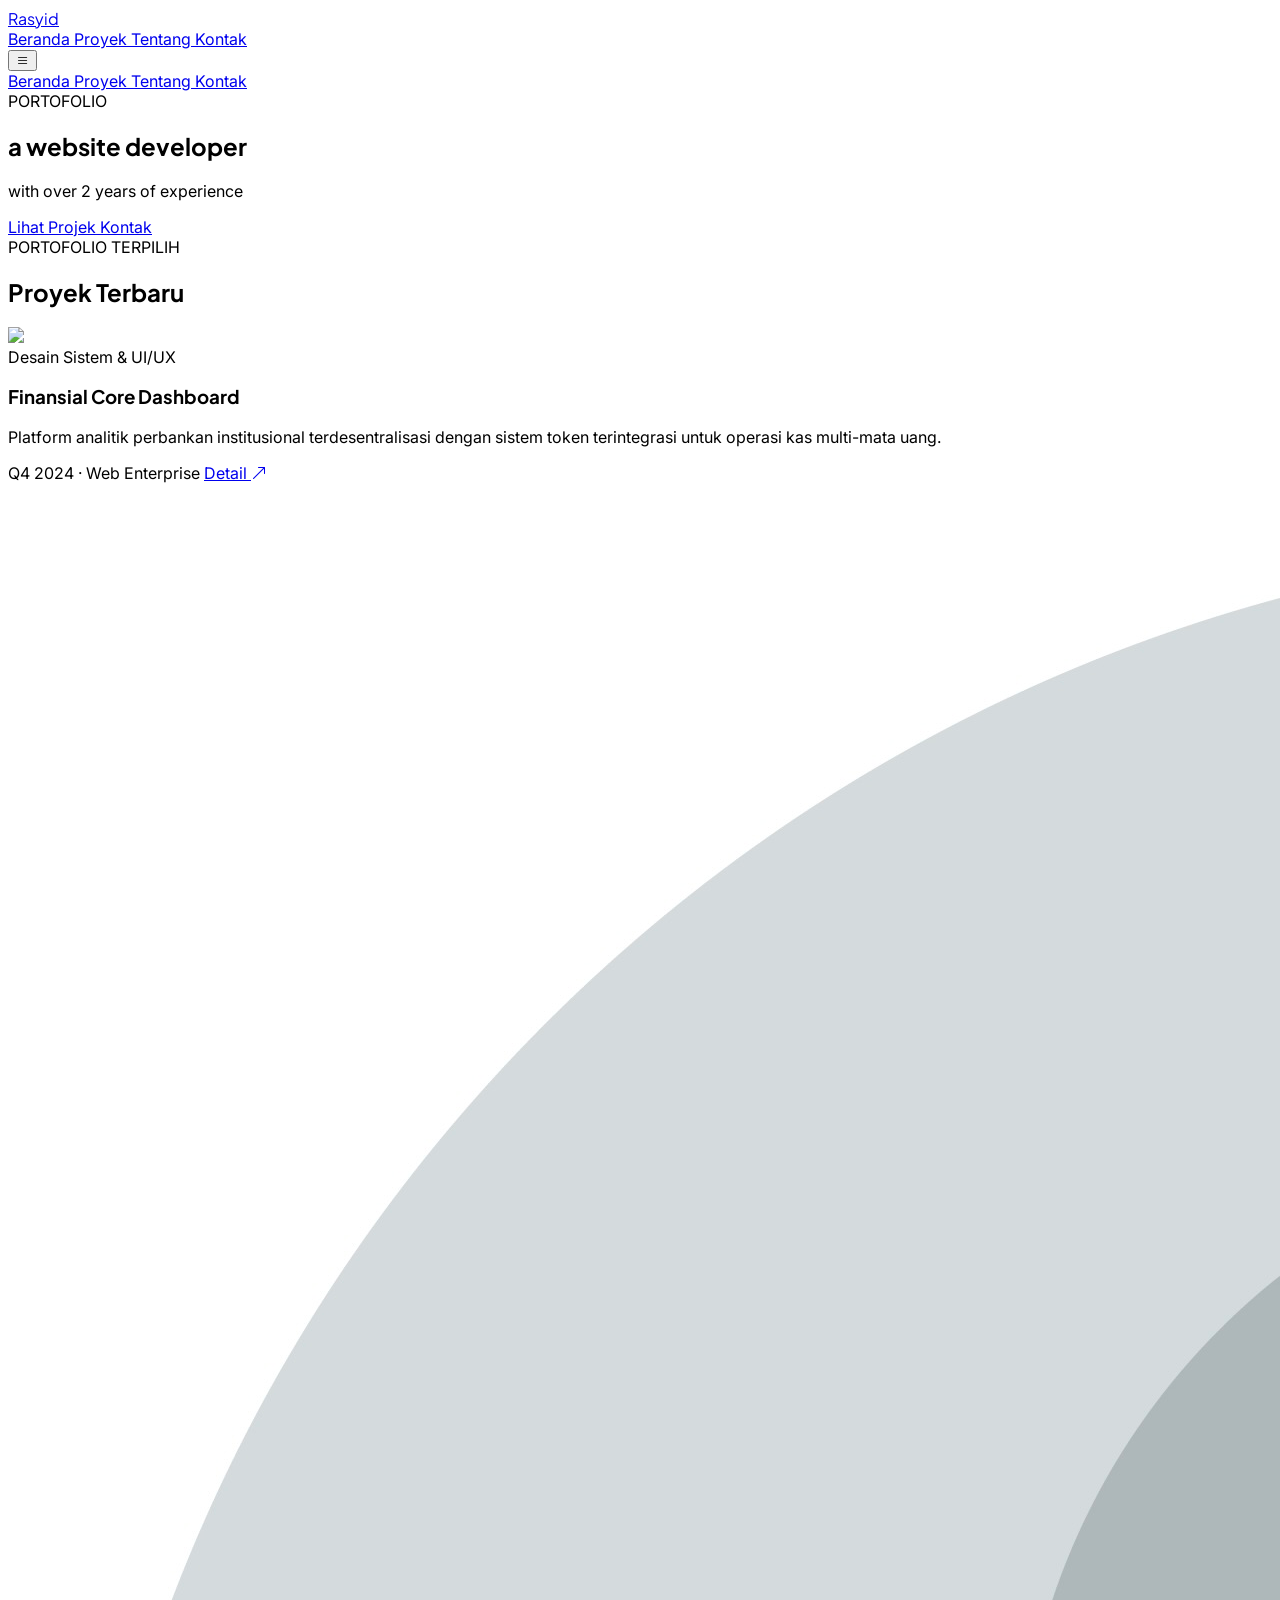
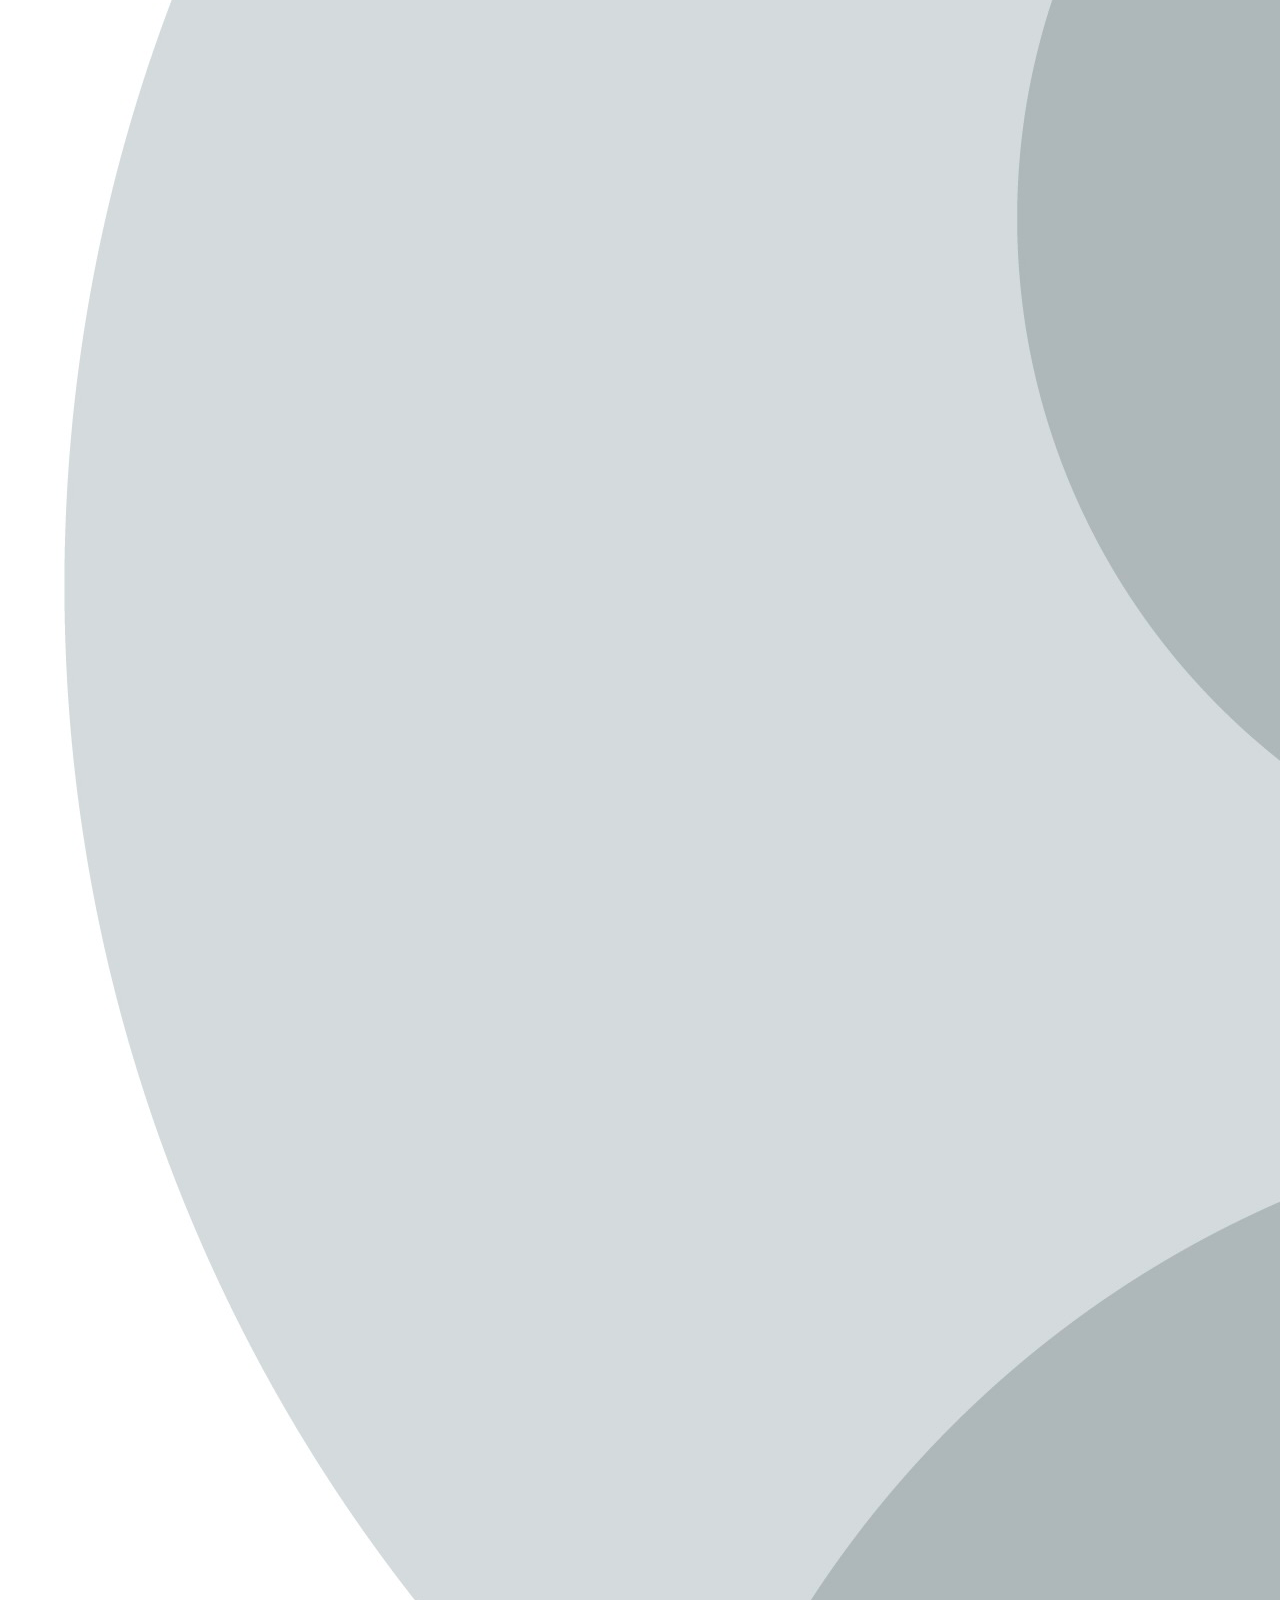
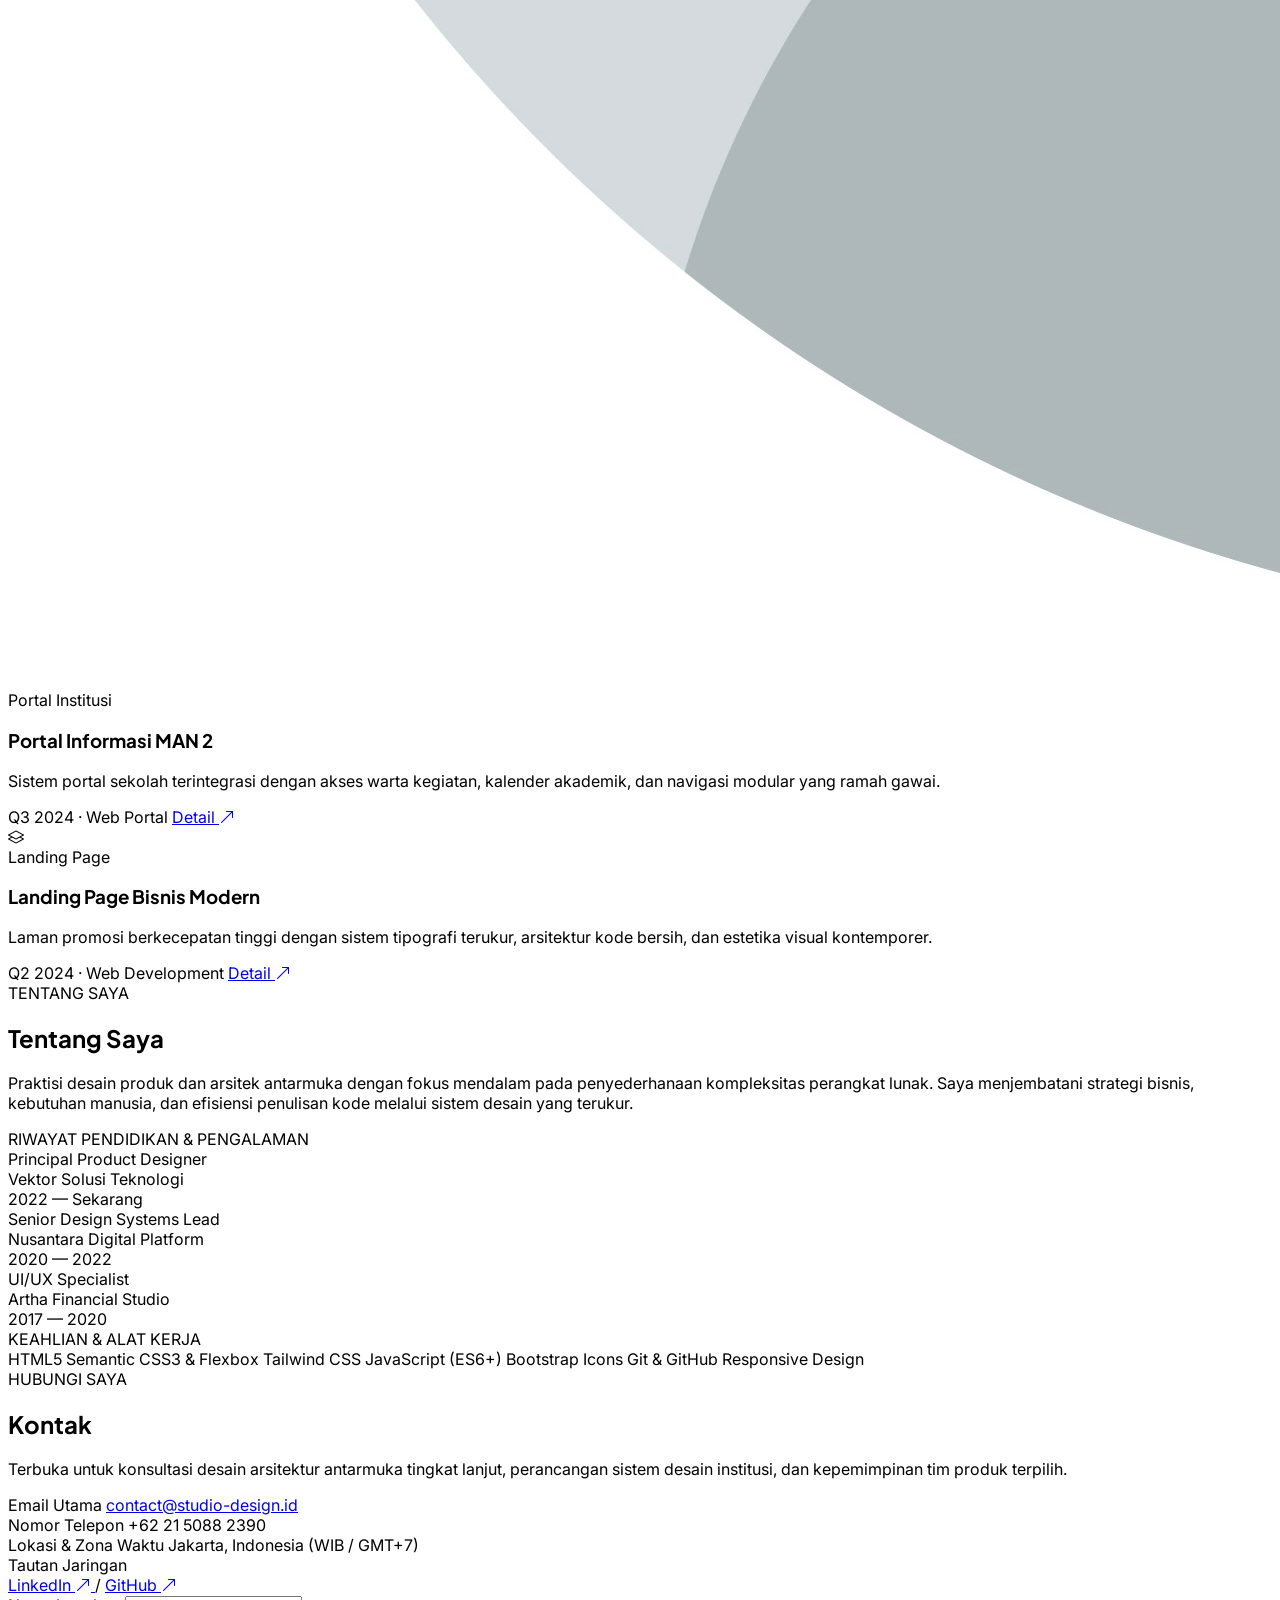
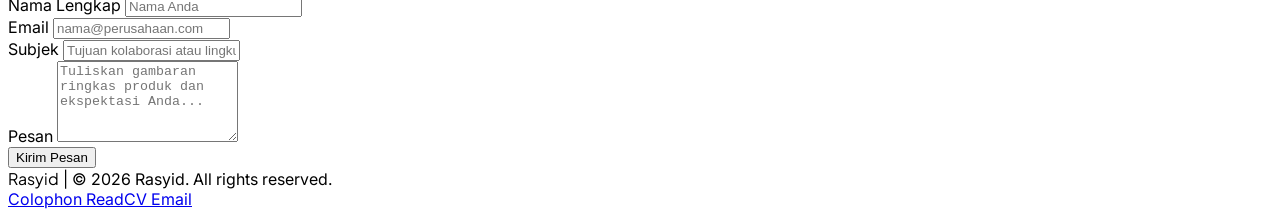
==== index.html @ 69204eb6 "first commit" ====
<!DOCTYPE html>
<html class="scroll-smooth" lang="id">
<head>
    <meta charset="utf-8">
    <meta content="width=device-width, initial-scale=1.0" name="viewport">
    <title>Rasyid — Portofolio Desain &amp; Rekayasa Antarmuka</title>
    <!-- Fonts -->
    <link href="https://fonts.googleapis.com" rel="preconnect">
    <link crossorigin="" href="https://fonts.gstatic.com" rel="preconnect">
    <link href="https://fonts.googleapis.com/css2?family=Inter:wght@400;500;600&family=Plus+Jakarta+Sans:wght@500;600;700&display=swap" rel="stylesheet">
    <!-- Bootstrap Icons -->
    <link rel="stylesheet" href="https://cdn.jsdelivr.net/npm/bootstrap-icons@1.11.3/font/bootstrap-icons.min.css">
    <!-- Standard Tailwind CSS -->
    <script src="https://cdn.tailwindcss.com"></script>
    <style>
        body {
            font-family: 'Inter', sans-serif;
        }
        h1, h2, h3, .font-heading {
            font-family: 'Plus Jakarta Sans', sans-serif;
        }
    </style>
</head>
<body class="bg-white text-slate-900 antialiased selection:bg-sky-100 selection:text-sky-900">

    <!-- Header / Navigation Bar -->
    <header class="bg-slate-50/90 backdrop-blur-md border-b border-slate-200 sticky top-0 z-50 transition-colors duration-150">
        <div class="flex justify-between items-center max-w-7xl mx-auto px-6 md:px-16 h-16 w-full">
            <a class="text-xl font-semibold text-slate-900 tracking-tight hover:text-sky-600 transition-colors duration-150 font-heading" href="#beranda">
                Rasyid
            </a>

            <!-- Desktop Nav Menu -->
            <nav class="hidden md:flex items-center gap-6 md:gap-8">
                <a class="text-sm text-sky-600 font-semibold transition-colors duration-150 hover:text-sky-600" href="#beranda">
                    Beranda
                </a>
                <a class="text-sm text-slate-600 transition-colors duration-150 hover:text-sky-600" href="#proyek">
                    Proyek
                </a>
                <a class="text-sm text-slate-600 transition-colors duration-150 hover:text-sky-600" href="#tentang">
                    Tentang
                </a>
                <a class="text-sm text-slate-600 transition-colors duration-150 hover:text-sky-600" href="#kontak">
                    Kontak
                </a>
            </nav>

            <!-- Mobile Hamburger Button (Responsive) -->
            <button id="mobileMenuBtn" aria-label="Buka Menu Navigasi" class="md:hidden flex items-center justify-center w-10 h-10 border border-slate-300 rounded text-slate-900 hover:text-sky-600 hover:border-sky-500 transition-colors">
                <i class="bi bi-list text-2xl" id="menuIcon"></i>
            </button>
        </div>

        <!-- Mobile Navigation Menu -->
        <div id="mobileMenu" class="hidden md:hidden border-t border-slate-200 bg-slate-50/95 backdrop-blur-md px-6 py-4 transition-all">
            <div class="flex flex-col gap-3">
                <a class="mobile-link text-sm text-sky-600 font-semibold py-1.5 transition-colors" href="#beranda">
                    Beranda
                </a>
                <a class="mobile-link text-sm text-slate-600 hover:text-sky-600 py-1.5 transition-colors" href="#proyek">
                    Proyek
                </a>
                <a class="mobile-link text-sm text-slate-600 hover:text-sky-600 py-1.5 transition-colors" href="#tentang">
                    Tentang
                </a>
                <a class="mobile-link text-sm text-slate-600 hover:text-sky-600 py-1.5 transition-colors" href="#kontak">
                    Kontak
                </a>
            </div>
        </div>
    </header>

    <main>
        <!-- Hero Section (Beranda) -->
        <section class="max-w-7xl mx-auto px-6 md:px-16 pt-16 md:pt-24 pb-16 border-b border-slate-200" id="beranda">
            <div class="max-w-4xl">
                <!-- Label di atas heading -->
                <div class="text-xs text-slate-500 tracking-wider font-semibold mb-2 uppercase">
                    PORTOFOLIO
                </div>
                <h1 class="text-4xl md:text-6xl font-heading font-semibold text-slate-900 mb-6 leading-tight">
                    a website developer
                </h1>
                <p class="text-lg text-slate-600 max-w-2xl mb-10 leading-relaxed">
                    with over 2 years of experience
                </p>
                <div class="flex flex-wrap items-center gap-4">
                    <a class="inline-flex items-center justify-center bg-slate-900 text-white rounded px-6 py-3 text-sm font-medium hover:bg-sky-500 hover:text-white transition-colors duration-150 ease-out" href="#proyek">
                        Lihat Projek
                    </a>
                    <a class="inline-flex items-center justify-center bg-transparent border border-slate-300 text-slate-900 rounded px-6 py-3 text-sm font-medium hover:bg-slate-100 hover:border-sky-500 hover:text-sky-600 transition-colors duration-150 ease-out" href="#kontak">
                        Kontak
                    </a>
                </div>
            </div>
        </section>

        <!-- Proyek Terpilih (Projects Section) -->
        <section class="max-w-7xl mx-auto px-6 md:px-16 py-16 md:py-24 border-b border-slate-200" id="proyek">
            <div class="flex flex-col md:flex-row md:items-end justify-between mb-16 gap-4">
                <div>
                    <!-- Label di atas heading -->
                    <div class="text-xs text-slate-500 tracking-wider font-semibold mb-1 uppercase">
                        PORTOFOLIO TERPILIH
                    </div>
                    <h2 class="text-2xl md:text-4xl font-heading font-semibold text-slate-900">
                        Proyek Terbaru
                    </h2>
                </div>
            </div>

            <!-- Proyek Layout: FLEXBOX ONLY -->
            <div class="flex flex-col md:flex-row flex-wrap gap-8">
                <!-- Project 1 -->
                <article class="w-full md:w-[calc(50%-1rem)] lg:w-[calc(33.333%-1.334rem)] bg-white border border-slate-200 rounded-lg p-6 flex flex-col justify-between hover:-translate-y-1 hover:border-sky-400 hover:shadow-[0_8px_30px_-10px_rgba(14,165,233,0.15)] transition-all duration-200">
                    <div>
                        <div class="aspect-[16/10] bg-slate-100 rounded overflow-hidden border border-slate-200 mb-4 relative">
                            <img class="w-full h-full object-cover" data-alt="A clean, highly architectural enterprise banking dashboard user interface shown on a high-resolution display. The design features precise geometric data tables, delicate cyan and sky blue micro-accent charts, and structured white card layers in an orderly light mode aesthetic with cool slate gray borders." src="https://lh3.googleusercontent.com/aida-public/[base64]">
                            <div class="absolute top-3 left-3">
                                <span class="inline-block bg-white/90 backdrop-blur-sm border border-sky-200 text-sky-700 text-xs font-semibold px-2.5 py-1 rounded">
                                    Desain Sistem &amp; UI/UX
                                </span>
                            </div>
                        </div>
                        <h3 class="text-xl font-heading font-semibold text-slate-900 mb-2">
                            Finansial Core Dashboard
                        </h3>
                        <p class="text-sm text-slate-600 mb-4 leading-relaxed">
                            Platform analitik perbankan institusional terdesentralisasi dengan sistem token terintegrasi untuk operasi kas multi-mata uang.
                        </p>
                    </div>
                    <div class="pt-4 border-t border-slate-200 flex items-center justify-between">
                        <span class="text-xs text-slate-500">Q4 2024 · Web Enterprise</span>
                        <a href="#kontak" class="inline-flex items-center gap-1 text-xs font-semibold text-sky-600 hover:text-slate-900 transition-colors">
                            <span>Detail</span>
                            <i class="bi bi-arrow-up-right text-xs"></i>
                        </a>
                    </div>
                </article>

                <!-- Project 2 -->
                <article class="w-full md:w-[calc(50%-1rem)] lg:w-[calc(33.333%-1.334rem)] bg-white border border-slate-200 rounded-lg p-6 flex flex-col justify-between hover:-translate-y-1 hover:border-sky-400 hover:shadow-[0_8px_30px_-10px_rgba(14,165,233,0.15)] transition-all duration-200">
                    <div>
                        <div class="aspect-[16/10] bg-slate-100 rounded overflow-hidden border border-slate-200 mb-4 relative">
                            <img class="w-full h-full object-cover" alt="Website Portal Informasi MAN 2" src="media/profile.jpeg" onerror="this.src='https://images.unsplash.com/photo-1522071820081-009f0129c71c?w=800&auto=format&fit=crop&q=80'">
                            <div class="absolute top-3 left-3">
                                <span class="inline-block bg-white/90 backdrop-blur-sm border border-sky-200 text-sky-700 text-xs font-semibold px-2.5 py-1 rounded">
                                    Portal Institusi
                                </span>
                            </div>
                        </div>
                        <h3 class="text-xl font-heading font-semibold text-slate-900 mb-2">
                            Portal Informasi MAN 2
                        </h3>
                        <p class="text-sm text-slate-600 mb-4 leading-relaxed">
                            Sistem portal sekolah terintegrasi dengan akses warta kegiatan, kalender akademik, dan navigasi modular yang ramah gawai.
                        </p>
                    </div>
                    <div class="pt-4 border-t border-slate-200 flex items-center justify-between">
                        <span class="text-xs text-slate-500">Q3 2024 · Web Portal</span>
                        <a href="#kontak" class="inline-flex items-center gap-1 text-xs font-semibold text-sky-600 hover:text-slate-900 transition-colors">
                            <span>Detail</span>
                            <i class="bi bi-arrow-up-right text-xs"></i>
                        </a>
                    </div>
                </article>

                <!-- Project 3 -->
                <article class="w-full md:w-[calc(50%-1rem)] lg:w-[calc(33.333%-1.334rem)] bg-white border border-slate-200 rounded-lg p-6 flex flex-col justify-between hover:-translate-y-1 hover:border-sky-400 hover:shadow-[0_8px_30px_-10px_rgba(14,165,233,0.15)] transition-all duration-200">
                    <div>
                        <div class="aspect-[16/10] bg-slate-100 rounded overflow-hidden border border-slate-200 mb-4 relative flex items-center justify-center">
                            <div class="w-full h-full bg-gradient-to-br from-sky-100 to-slate-100 flex items-center justify-center">
                                <i class="bi bi-layers text-4xl text-sky-600"></i>
                            </div>
                            <div class="absolute top-3 left-3">
                                <span class="inline-block bg-white/90 backdrop-blur-sm border border-sky-200 text-sky-700 text-xs font-semibold px-2.5 py-1 rounded">
                                    Landing Page
                                </span>
                            </div>
                        </div>
                        <h3 class="text-xl font-heading font-semibold text-slate-900 mb-2">
                            Landing Page Bisnis Modern
                        </h3>
                        <p class="text-sm text-slate-600 mb-4 leading-relaxed">
                            Laman promosi berkecepatan tinggi dengan sistem tipografi terukur, arsitektur kode bersih, dan estetika visual kontemporer.
                        </p>
                    </div>
                    <div class="pt-4 border-t border-slate-200 flex items-center justify-between">
                        <span class="text-xs text-slate-500">Q2 2024 · Web Development</span>
                        <a href="#kontak" class="inline-flex items-center gap-1 text-xs font-semibold text-sky-600 hover:text-slate-900 transition-colors">
                            <span>Detail</span>
                            <i class="bi bi-arrow-up-right text-xs"></i>
                        </a>
                    </div>
                </article>
            </div>
        </section>

        <!-- Tentang Saya (About Section) -->
        <section class="max-w-7xl mx-auto px-6 md:px-16 py-16 md:py-24 border-b border-slate-200" id="tentang">
            <!-- Tentang Layout: FLEXBOX ONLY -->
            <div class="flex flex-col lg:flex-row gap-16">
                <!-- Header & Profil -->
                <div class="w-full lg:w-5/12">
                    <!-- Label di atas heading -->
                    <div class="text-xs text-slate-500 tracking-wider font-semibold mb-1 uppercase">
                        TENTANG SAYA
                    </div>
                    <h2 class="text-2xl md:text-4xl font-heading font-semibold text-slate-900 mb-4">
                        Tentang Saya
                    </h2>
                    <p class="text-lg text-slate-600 mb-6 leading-relaxed">
                        Praktisi desain produk dan arsitek antarmuka dengan fokus mendalam pada penyederhanaan kompleksitas perangkat lunak. Saya menjembatani strategi bisnis, kebutuhan manusia, dan efisiensi penulisan kode melalui sistem desain yang terukur.
                    </p>
                </div>

                <!-- Pilar Filosofi & Rekam Jejak -->
                <div class="w-full lg:w-7/12 flex flex-col justify-between space-y-10">
                    <!-- Rekam Jejak Kerja -->
                    <div>
                        <div class="text-xs text-slate-500 tracking-wider font-semibold mb-4 uppercase">
                            RIWAYAT PENDIDIKAN &amp; PENGALAMAN
                        </div>
                        <div class="divide-y divide-slate-200 border-y border-slate-200">
                            <div class="py-4 flex flex-col sm:flex-row sm:items-center justify-between gap-1">
                                <div>
                                    <div class="text-base font-semibold text-slate-900">Principal Product Designer</div>
                                    <div class="text-sm text-slate-600">Vektor Solusi Teknologi</div>
                                </div>
                                <span class="text-xs text-slate-500">2022 — Sekarang</span>
                            </div>
                            <div class="py-4 flex flex-col sm:flex-row sm:items-center justify-between gap-1">
                                <div>
                                    <div class="text-base font-semibold text-slate-900">Senior Design Systems Lead</div>
                                    <div class="text-sm text-slate-600">Nusantara Digital Platform</div>
                                </div>
                                <span class="text-xs text-slate-500">2020 — 2022</span>
                            </div>
                            <div class="py-4 flex flex-col sm:flex-row sm:items-center justify-between gap-1">
                                <div>
                                    <div class="text-base font-semibold text-slate-900">UI/UX Specialist</div>
                                    <div class="text-sm text-slate-600">Artha Financial Studio</div>
                                </div>
                                <span class="text-xs text-slate-500">2017 — 2020</span>
                            </div>
                        </div>
                    </div>

                    <!-- Keahlian & Alat Kerja -->
                    <div>
                        <div class="text-xs text-slate-500 tracking-wider font-semibold mb-4 uppercase">
                            KEAHLIAN &amp; ALAT KERJA
                        </div>
                        <div class="flex flex-wrap gap-2">
                            <span class="inline-block bg-slate-100 border border-slate-200 text-slate-700 text-xs font-semibold px-3 py-1.5 rounded">
                                HTML5 Semantic
                            </span>
                            <span class="inline-block bg-slate-100 border border-slate-200 text-slate-700 text-xs font-semibold px-3 py-1.5 rounded">
                                CSS3 &amp; Flexbox
                            </span>
                            <span class="inline-block bg-slate-100 border border-slate-200 text-slate-700 text-xs font-semibold px-3 py-1.5 rounded">
                                Tailwind CSS
                            </span>
                            <span class="inline-block bg-slate-100 border border-slate-200 text-slate-700 text-xs font-semibold px-3 py-1.5 rounded">
                                JavaScript (ES6+)
                            </span>
                            <span class="inline-block bg-slate-100 border border-slate-200 text-slate-700 text-xs font-semibold px-3 py-1.5 rounded">
                                Bootstrap Icons
                            </span>
                            <span class="inline-block bg-slate-100 border border-slate-200 text-slate-700 text-xs font-semibold px-3 py-1.5 rounded">
                                Git &amp; GitHub
                            </span>
                            <span class="inline-block bg-slate-100 border border-slate-200 text-slate-700 text-xs font-semibold px-3 py-1.5 rounded">
                                Responsive Design
                            </span>
                        </div>
                    </div>
                </div>
            </div>
        </section>

        <!-- Kontak (Contact Section) -->
        <section class="max-w-7xl mx-auto px-6 md:px-16 py-16 md:py-24" id="kontak">
            <div class="mb-16">
                <!-- Label di atas heading -->
                <div class="text-xs text-slate-500 tracking-wider font-semibold mb-1 uppercase">
                    HUBUNGI SAYA
                </div>
                <h2 class="text-2xl md:text-4xl font-heading font-semibold text-slate-900">
                    Kontak
                </h2>
            </div>

            <!-- Kontak Layout: FLEXBOX ONLY -->
            <div class="flex flex-col lg:flex-row gap-16">
                <!-- Direct Contact Details -->
                <div class="w-full lg:w-5/12 space-y-10">
                    <p class="text-lg text-slate-600 leading-relaxed">
                        Terbuka untuk konsultasi desain arsitektur antarmuka tingkat lanjut, perancangan sistem desain institusi, dan kepemimpinan tim produk terpilih.
                    </p>
                    <div class="space-y-4">
                        <div class="border-b border-slate-200 pb-4">
                            <span class="text-xs text-slate-500 block mb-1">Email Utama</span>
                            <a class="text-xl font-medium text-slate-900 hover:text-sky-600 transition-colors duration-150" href="mailto:contact@studio-design.id">
                                contact@studio-design.id
                            </a>
                        </div>
                        <div class="border-b border-slate-200 pb-4">
                            <span class="text-xs text-slate-500 block mb-1">Nomor Telepon</span>
                            <span class="text-lg text-slate-900 font-medium">
                                +62 21 5088 2390
                            </span>
                        </div>
                        <div class="border-b border-slate-200 pb-4">
                            <span class="text-xs text-slate-500 block mb-1">Lokasi &amp; Zona Waktu</span>
                            <span class="text-base text-slate-900">
                                Jakarta, Indonesia (WIB / GMT+7)
                            </span>
                        </div>
                    </div>
                    <div>
                        <span class="text-xs text-slate-500 block mb-3 font-semibold uppercase">Tautan Jaringan</span>
                        <div class="flex items-center gap-4">
                            <a class="text-sm text-sky-600 hover:text-slate-900 transition-colors duration-150 inline-flex items-center gap-1" href="https://linkedin.com" rel="noopener noreferrer" target="_blank">
                                <span>LinkedIn</span>
                                <i class="bi bi-arrow-up-right text-xs"></i>
                            </a>
                            <span class="text-slate-300">/</span>
                            <a class="text-sm text-sky-600 hover:text-slate-900 transition-colors duration-150 inline-flex items-center gap-1" href="https://github.com" rel="noopener noreferrer" target="_blank">
                                <span>GitHub</span>
                                <i class="bi bi-arrow-up-right text-xs"></i>
                            </a>
                        </div>
                    </div>
                </div>

                <!-- Contact Form (Flexbox only) -->
                <div class="w-full lg:w-7/12">
                    <form class="p-6 md:p-10 border border-slate-200 rounded-lg bg-white space-y-4" onsubmit="event.preventDefault();">
                        <div class="flex flex-col sm:flex-row gap-4">
                            <div class="w-full sm:w-1/2">
                                <label class="block text-xs font-medium text-slate-900 mb-2" for="name">Nama Lengkap</label>
                                <input class="w-full bg-white border border-slate-300 rounded px-4 py-3 text-base text-slate-900 placeholder:text-slate-400 focus:border-sky-500 focus:ring-2 focus:ring-sky-200 outline-none transition-colors duration-150" id="name" placeholder="Nama Anda" required="" type="text">
                            </div>
                            <div class="w-full sm:w-1/2">
                                <label class="block text-xs font-medium text-slate-900 mb-2" for="email">Email</label>
                                <input class="w-full bg-white border border-slate-300 rounded px-4 py-3 text-base text-slate-900 placeholder:text-slate-400 focus:border-sky-500 focus:ring-2 focus:ring-sky-200 outline-none transition-colors duration-150" id="email" placeholder="nama@perusahaan.com" required="" type="email">
                            </div>
                        </div>
                        <div>
                            <label class="block text-xs font-medium text-slate-900 mb-2" for="subject">Subjek</label>
                            <input class="w-full bg-white border border-slate-300 rounded px-4 py-3 text-base text-slate-900 placeholder:text-slate-400 focus:border-sky-500 focus:ring-2 focus:ring-sky-200 outline-none transition-colors duration-150" id="subject" placeholder="Tujuan kolaborasi atau lingkup proyek" required="" type="text">
                        </div>
                        <div>
                            <label class="block text-xs font-medium text-slate-900 mb-2" for="message">Pesan</label>
                            <textarea class="w-full bg-white border border-slate-300 rounded px-4 py-3 text-base text-slate-900 placeholder:text-slate-400 focus:border-sky-500 focus:ring-2 focus:ring-sky-200 outline-none transition-colors duration-150 resize-y" id="message" placeholder="Tuliskan gambaran ringkas produk dan ekspektasi Anda..." required="" rows="5"></textarea>
                        </div>
                        <div class="pt-2">
                            <button class="w-full sm:w-auto inline-flex items-center justify-center bg-sky-500 text-white font-semibold rounded px-8 py-3 text-sm hover:bg-slate-900 hover:text-white transition-colors duration-150 ease-out cursor-pointer" type="submit">
                                Kirim Pesan
                            </button>
                        </div>
                    </form>
                </div>
            </div>
        </section>
    </main>

    <!-- Web Footer Component -->
    <footer class="bg-slate-50 border-t border-slate-200">
        <div class="flex flex-col md:flex-row justify-between items-center max-w-7xl mx-auto px-6 md:px-16 py-8 w-full gap-4">
            <div class="flex items-center gap-4">
                <span class="text-xl font-semibold text-slate-900 font-heading">Rasyid</span>
                <span class="text-slate-300 hidden sm:inline">|</span>
                <span class="text-sm text-slate-600">&copy; 2026 Rasyid. All rights reserved.</span>
            </div>
            <div class="flex items-center gap-6">
                <a class="text-xs text-slate-600 hover:text-sky-600 transition-colors duration-150" href="#beranda">
                    Colophon
                </a>
                <a class="text-xs text-slate-600 hover:text-sky-600 transition-colors duration-150" href="#proyek">
                    ReadCV
                </a>
                <a class="text-xs text-slate-600 hover:text-sky-600 transition-colors duration-150" href="mailto:contact@studio-design.id">
                    Email
                </a>
            </div>
        </div>
    </footer>

    <!-- JavaScript for Mobile Menu Toggle -->
    <script>
        const mobileMenuBtn = document.getElementById('mobileMenuBtn');
        const mobileMenu = document.getElementById('mobileMenu');
        const menuIcon = document.getElementById('menuIcon');
        const mobileLinks = document.querySelectorAll('.mobile-link');

        if (mobileMenuBtn && mobileMenu && menuIcon) {
            mobileMenuBtn.addEventListener('click', () => {
                const isHidden = mobileMenu.classList.contains('hidden');
                if (isHidden) {
                    mobileMenu.classList.remove('hidden');
                    menuIcon.classList.remove('bi-list');
                    menuIcon.classList.add('bi-x-lg');
                } else {
                    mobileMenu.classList.add('hidden');
                    menuIcon.classList.remove('bi-x-lg');
                    menuIcon.classList.add('bi-list');
                }
            });

            mobileLinks.forEach(link => {
                link.addEventListener('click', () => {
                    mobileMenu.classList.add('hidden');
                    menuIcon.classList.remove('bi-x-lg');
                    menuIcon.classList.add('bi-list');
                });
            });
        }
    </script>
</body>
</html>
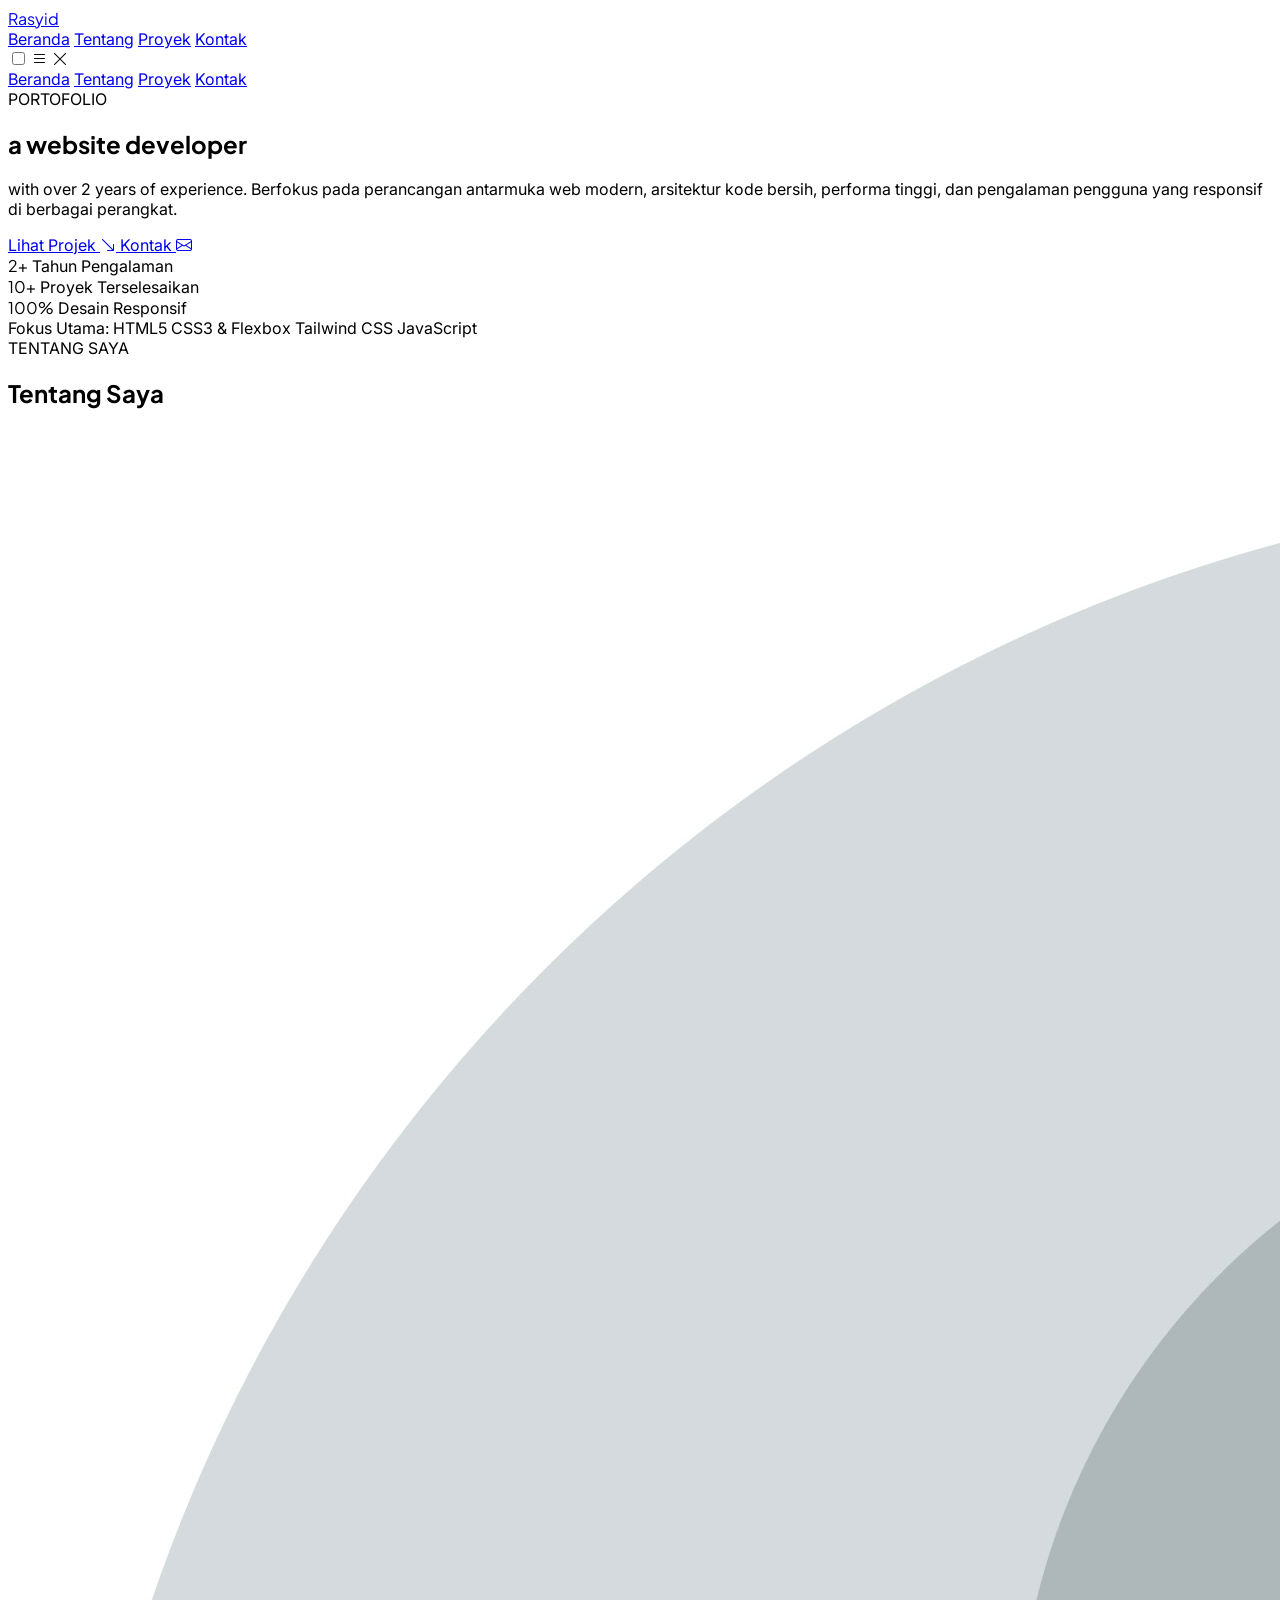
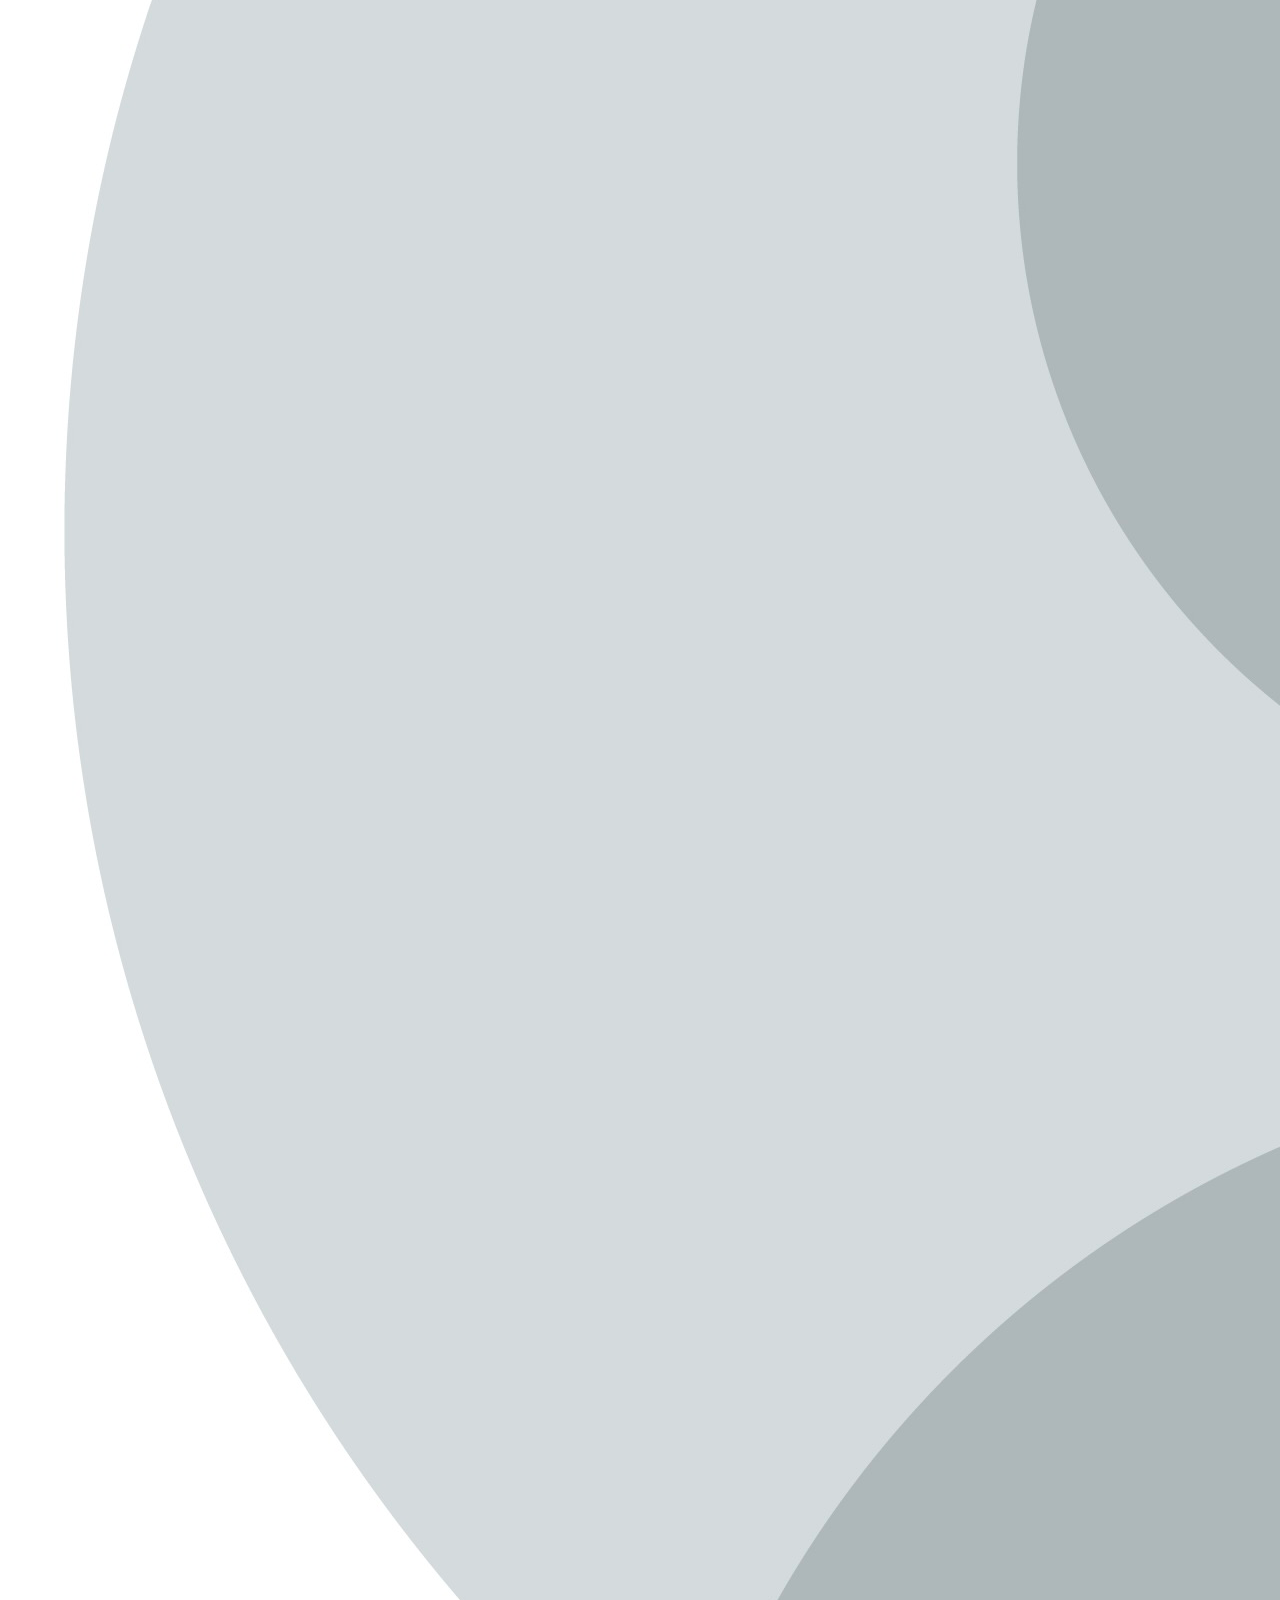
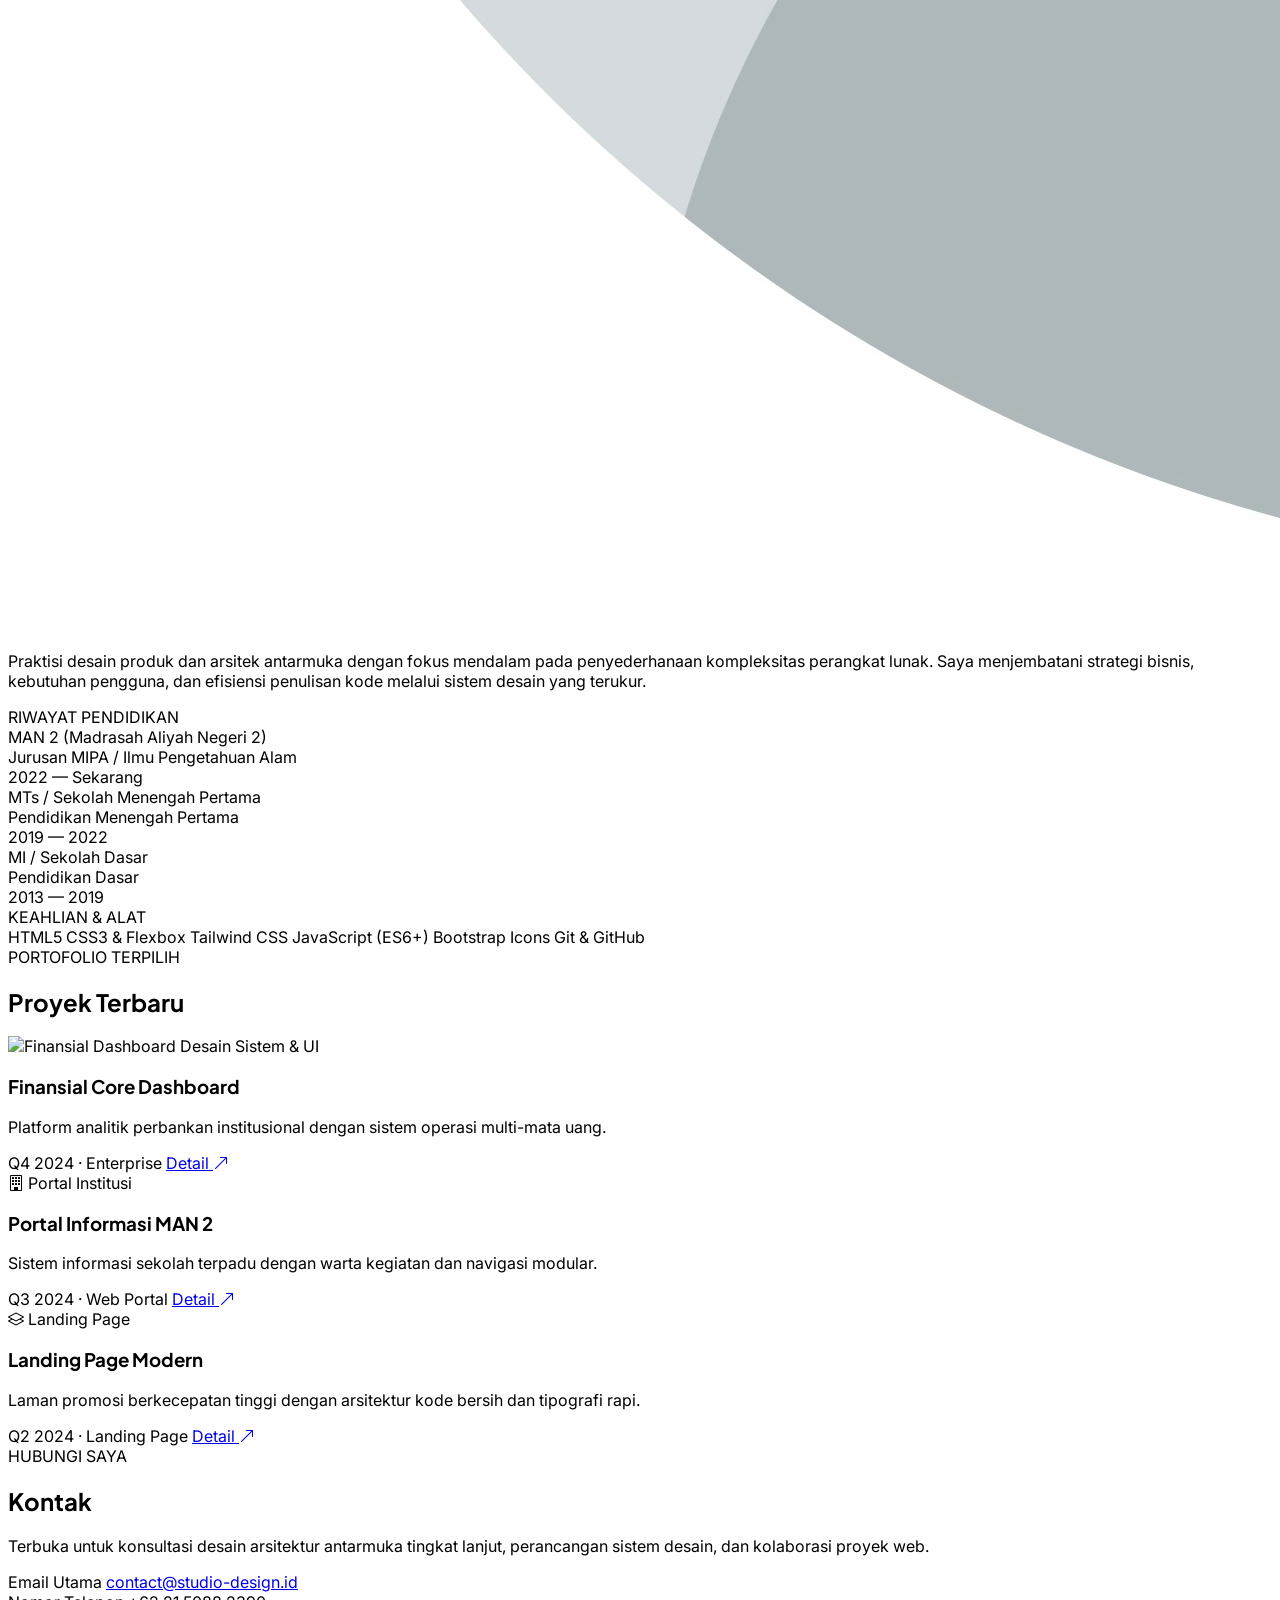
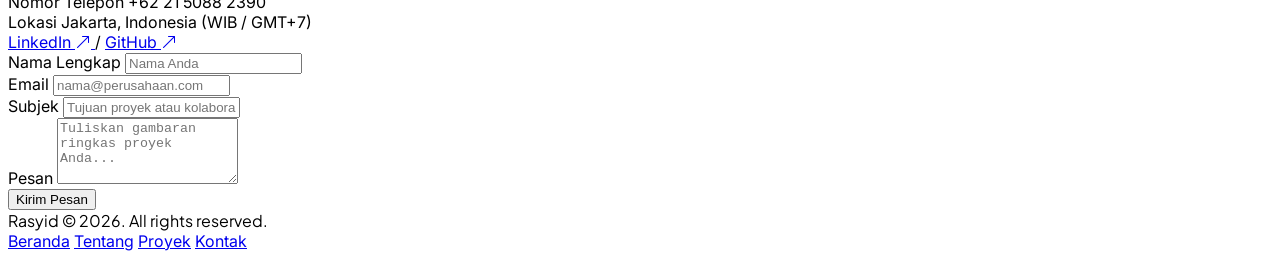
==== commit ce986b1d: "update" ====
--- a/index.html
+++ b/index.html
@@ -3,361 +3,328 @@
 <head>
     <meta charset="utf-8">
     <meta content="width=device-width, initial-scale=1.0" name="viewport">
-    <title>Rasyid — Portofolio Desain &amp; Rekayasa Antarmuka</title>
-    <!-- Fonts -->
-    <link href="https://fonts.googleapis.com" rel="preconnect">
-    <link crossorigin="" href="https://fonts.gstatic.com" rel="preconnect">
+    <title>Rasyid — Portofolio</title>
+
+    <!-- google font -->
+    <link rel="preconnect" href="https://fonts.googleapis.com">
+    <link rel="preconnect" href="https://fonts.gstatic.com" crossorigin>
     <link href="https://fonts.googleapis.com/css2?family=Inter:wght@400;500;600&family=Plus+Jakarta+Sans:wght@500;600;700&display=swap" rel="stylesheet">
-    <!-- Bootstrap Icons -->
+
+    <!-- cdn boostrap icon-->
     <link rel="stylesheet" href="https://cdn.jsdelivr.net/npm/bootstrap-icons@1.11.3/font/bootstrap-icons.min.css">
-    <!-- Standard Tailwind CSS -->
-    <script src="https://cdn.tailwindcss.com"></script>
-    <style>
-        body {
-            font-family: 'Inter', sans-serif;
-        }
-        h1, h2, h3, .font-heading {
-            font-family: 'Plus Jakarta Sans', sans-serif;
-        }
-    </style>
+
+    <!-- cdn tailwind css -->
+    <script src="https://cdn.jsdelivr.net/npm/@tailwindcss/browser@4"></script>
+
+    <!-- style css -->
+    <link rel="stylesheet" href="style/style.css">
 </head>
 <body class="bg-white text-slate-900 antialiased selection:bg-sky-100 selection:text-sky-900">
 
-    <!-- Header / Navigation Bar -->
-    <header class="bg-slate-50/90 backdrop-blur-md border-b border-slate-200 sticky top-0 z-50 transition-colors duration-150">
-        <div class="flex justify-between items-center max-w-7xl mx-auto px-6 md:px-16 h-16 w-full">
-            <a class="text-xl font-semibold text-slate-900 tracking-tight hover:text-sky-600 transition-colors duration-150 font-heading" href="#beranda">
-                Rasyid
-            </a>
-
-            <!-- Desktop Nav Menu -->
-            <nav class="hidden md:flex items-center gap-6 md:gap-8">
-                <a class="text-sm text-sky-600 font-semibold transition-colors duration-150 hover:text-sky-600" href="#beranda">
-                    Beranda
-                </a>
-                <a class="text-sm text-slate-600 transition-colors duration-150 hover:text-sky-600" href="#proyek">
-                    Proyek
-                </a>
-                <a class="text-sm text-slate-600 transition-colors duration-150 hover:text-sky-600" href="#tentang">
-                    Tentang
-                </a>
-                <a class="text-sm text-slate-600 transition-colors duration-150 hover:text-sky-600" href="#kontak">
-                    Kontak
-                </a>
+    <!-- Navbar -->
+    <header class="bg-slate-50/90 backdrop-blur-md border-b border-slate-200 sticky top-0 z-50">
+        <div class="flex justify-between items-center max-w-6xl mx-auto px-6 h-16 relative">
+            <a href="#beranda" class="text-xl font-semibold text-slate-900 font-heading">Rasyid</a>
+
+            <!-- Desktop Menu -->
+            <nav class="hidden md:flex items-center gap-8 text-sm">
+                <a href="#beranda" class="text-slate-600 hover:text-sky-600">Beranda</a>
+                <a href="#tentang" class="text-slate-600 hover:text-sky-600">Tentang</a>
+                <a href="#proyek" class="text-slate-600 hover:text-sky-600">Proyek</a>
+                <a href="#kontak" class="text-slate-600 hover:text-sky-600">Kontak</a>
             </nav>
 
-            <!-- Mobile Hamburger Button (Responsive) -->
-            <button id="mobileMenuBtn" aria-label="Buka Menu Navigasi" class="md:hidden flex items-center justify-center w-10 h-10 border border-slate-300 rounded text-slate-900 hover:text-sky-600 hover:border-sky-500 transition-colors">
-                <i class="bi bi-list text-2xl" id="menuIcon"></i>
-            </button>
-        </div>
-
-        <!-- Mobile Navigation Menu -->
-        <div id="mobileMenu" class="hidden md:hidden border-t border-slate-200 bg-slate-50/95 backdrop-blur-md px-6 py-4 transition-all">
-            <div class="flex flex-col gap-3">
-                <a class="mobile-link text-sm text-sky-600 font-semibold py-1.5 transition-colors" href="#beranda">
-                    Beranda
-                </a>
-                <a class="mobile-link text-sm text-slate-600 hover:text-sky-600 py-1.5 transition-colors" href="#proyek">
-                    Proyek
-                </a>
-                <a class="mobile-link text-sm text-slate-600 hover:text-sky-600 py-1.5 transition-colors" href="#tentang">
-                    Tentang
-                </a>
-                <a class="mobile-link text-sm text-slate-600 hover:text-sky-600 py-1.5 transition-colors" href="#kontak">
-                    Kontak
-                </a>
-            </div>
+            <!-- Checkbox Toggle Mobile Menu (Tanpa Loncat Scroll) -->
+            <input type="checkbox" id="nav-toggle" class="peer hidden">
+            <label for="nav-toggle" aria-label="Menu Navigasi" class="md:hidden flex items-center justify-center w-10 h-10 text-slate-800 hover:text-sky-600 cursor-pointer select-none">
+                <i class="bi bi-list text-2xl icon-open"></i>
+                <i class="bi bi-x-lg text-2xl icon-close hidden"></i>
+            </label>
+
+            <!-- Mobile Menu Dropdown -->
+            <nav id="mobile-menu" class="hidden md:hidden absolute top-full left-0 w-full flex-col gap-3 bg-slate-50 border-b border-slate-200 px-6 py-4 shadow-sm text-sm">
+                <a href="#beranda" class="text-slate-600 hover:text-sky-600 py-1" onclick="document.getElementById('nav-toggle').checked = false">Beranda</a>
+                <a href="#tentang" class="text-slate-600 hover:text-sky-600 py-1" onclick="document.getElementById('nav-toggle').checked = false">Tentang</a>
+                <a href="#proyek" class="text-slate-600 hover:text-sky-600 py-1" onclick="document.getElementById('nav-toggle').checked = false">Proyek</a>
+                <a href="#kontak" class="text-slate-600 hover:text-sky-600 py-1" onclick="document.getElementById('nav-toggle').checked = false">Kontak</a>
+            </nav>
         </div>
     </header>
 
     <main>
-        <!-- Hero Section (Beranda) -->
-        <section class="max-w-7xl mx-auto px-6 md:px-16 pt-16 md:pt-24 pb-16 border-b border-slate-200" id="beranda">
-            <div class="max-w-4xl">
+        <!-- Hero Section -->
+        <section id="beranda" class="min-h-screen flex flex-col justify-center max-w-6xl mx-auto px-6 py-20 border-b border-slate-200">
+            <div class="max-w-3xl">
                 <!-- Label di atas heading -->
-                <div class="text-xs text-slate-500 tracking-wider font-semibold mb-2 uppercase">
+                <div class="text-xs text-slate-500 font-semibold tracking-wider uppercase mb-2">
                     PORTOFOLIO
                 </div>
+
+                <!-- Main Heading -->
                 <h1 class="text-4xl md:text-6xl font-heading font-semibold text-slate-900 mb-6 leading-tight">
                     a website developer
                 </h1>
-                <p class="text-lg text-slate-600 max-w-2xl mb-10 leading-relaxed">
-                    with over 2 years of experience
+
+                <!-- Deskripsi Lengkap -->
+                <p class="text-lg text-slate-600 max-w-2xl mb-8 leading-relaxed">
+                    with over 2 years of experience. Berfokus pada perancangan antarmuka web modern, arsitektur kode bersih, performa tinggi, dan pengalaman pengguna yang responsif di berbagai perangkat.
                 </p>
-                <div class="flex flex-wrap items-center gap-4">
-                    <a class="inline-flex items-center justify-center bg-slate-900 text-white rounded px-6 py-3 text-sm font-medium hover:bg-sky-500 hover:text-white transition-colors duration-150 ease-out" href="#proyek">
-                        Lihat Projek
+
+                <!-- Tombol CTA -->
+                <div class="flex flex-wrap items-center gap-4 mb-10">
+                    <a href="#proyek" class="inline-flex items-center justify-center gap-2 bg-slate-900 text-white rounded px-6 py-3 text-sm font-medium hover:bg-sky-500 transition-colors">
+                        <span>Lihat Projek</span>
+                        <i class="bi bi-arrow-down-right"></i>
                     </a>
-                    <a class="inline-flex items-center justify-center bg-transparent border border-slate-300 text-slate-900 rounded px-6 py-3 text-sm font-medium hover:bg-slate-100 hover:border-sky-500 hover:text-sky-600 transition-colors duration-150 ease-out" href="#kontak">
-                        Kontak
+                    <a href="#kontak" class="inline-flex items-center justify-center gap-2 border border-slate-300 text-slate-900 rounded px-6 py-3 text-sm font-medium hover:bg-slate-100 hover:text-sky-600 hover:border-sky-500 transition-colors">
+                        <span>Kontak</span>
+                        <i class="bi bi-envelope"></i>
                     </a>
                 </div>
+
+                <!-- Quick Metrics Strip -->
+                <div class="pt-8 border-t border-slate-200 flex flex-wrap gap-8 sm:gap-14">
+                    <div class="flex flex-col">
+                        <span class="text-2xl sm:text-3xl font-heading font-semibold text-slate-900">2+</span>
+                        <span class="text-xs text-slate-500 uppercase tracking-wider mt-1">Tahun Pengalaman</span>
+                    </div>
+                    <div class="flex flex-col">
+                        <span class="text-2xl sm:text-3xl font-heading font-semibold text-slate-900">10+</span>
+                        <span class="text-xs text-slate-500 uppercase tracking-wider mt-1">Proyek Terselesaikan</span>
+                    </div>
+                    <div class="flex flex-col">
+                        <span class="text-2xl sm:text-3xl font-heading font-semibold text-slate-900">100%</span>
+                        <span class="text-xs text-slate-500 uppercase tracking-wider mt-1">Desain Responsif</span>
+                    </div>
+                </div>
+
+                <!-- Fokus Alat & Teknologi -->
+                <div class="mt-8 flex flex-wrap items-center gap-2">
+                    <span class="text-xs text-slate-500 mr-1">Fokus Utama:</span>
+                    <span class="bg-slate-100 border border-slate-200 text-slate-700 text-xs px-2.5 py-1 rounded">HTML5</span>
+                    <span class="bg-slate-100 border border-slate-200 text-slate-700 text-xs px-2.5 py-1 rounded">CSS3 &amp; Flexbox</span>
+                    <span class="bg-slate-100 border border-slate-200 text-slate-700 text-xs px-2.5 py-1 rounded">Tailwind CSS</span>
+                    <span class="bg-slate-100 border border-slate-200 text-slate-700 text-xs px-2.5 py-1 rounded">JavaScript</span>
+                </div>
             </div>
         </section>
 
-        <!-- Proyek Terpilih (Projects Section) -->
-        <section class="max-w-7xl mx-auto px-6 md:px-16 py-16 md:py-24 border-b border-slate-200" id="proyek">
-            <div class="flex flex-col md:flex-row md:items-end justify-between mb-16 gap-4">
-                <div>
+        <!-- Tentang Section (About) -->
+        <section id="tentang" class="min-h-screen flex flex-col justify-center max-w-6xl mx-auto px-6 py-20 border-b border-slate-200">
+            <div class="flex flex-col lg:flex-row gap-12 items-start">
+                <!-- Left Column (Heading & Foto) -->
+                <div class="w-full lg:w-5/12 flex flex-col">        
                     <!-- Label di atas heading -->
-                    <div class="text-xs text-slate-500 tracking-wider font-semibold mb-1 uppercase">
-                        PORTOFOLIO TERPILIH
-                    </div>
-                    <h2 class="text-2xl md:text-4xl font-heading font-semibold text-slate-900">
-                        Proyek Terbaru
-                    </h2>
-                </div>
-            </div>
-
-            <!-- Proyek Layout: FLEXBOX ONLY -->
-            <div class="flex flex-col md:flex-row flex-wrap gap-8">
-                <!-- Project 1 -->
-                <article class="w-full md:w-[calc(50%-1rem)] lg:w-[calc(33.333%-1.334rem)] bg-white border border-slate-200 rounded-lg p-6 flex flex-col justify-between hover:-translate-y-1 hover:border-sky-400 hover:shadow-[0_8px_30px_-10px_rgba(14,165,233,0.15)] transition-all duration-200">
-                    <div>
-                        <div class="aspect-[16/10] bg-slate-100 rounded overflow-hidden border border-slate-200 mb-4 relative">
-                            <img class="w-full h-full object-cover" data-alt="A clean, highly architectural enterprise banking dashboard user interface shown on a high-resolution display. The design features precise geometric data tables, delicate cyan and sky blue micro-accent charts, and structured white card layers in an orderly light mode aesthetic with cool slate gray borders." src="https://lh3.googleusercontent.com/aida-public/[base64]">
-                            <div class="absolute top-3 left-3">
-                                <span class="inline-block bg-white/90 backdrop-blur-sm border border-sky-200 text-sky-700 text-xs font-semibold px-2.5 py-1 rounded">
-                                    Desain Sistem &amp; UI/UX
-                                </span>
-                            </div>
-                        </div>
-                        <h3 class="text-xl font-heading font-semibold text-slate-900 mb-2">
-                            Finansial Core Dashboard
-                        </h3>
-                        <p class="text-sm text-slate-600 mb-4 leading-relaxed">
-                            Platform analitik perbankan institusional terdesentralisasi dengan sistem token terintegrasi untuk operasi kas multi-mata uang.
-                        </p>
-                    </div>
-                    <div class="pt-4 border-t border-slate-200 flex items-center justify-between">
-                        <span class="text-xs text-slate-500">Q4 2024 · Web Enterprise</span>
-                        <a href="#kontak" class="inline-flex items-center gap-1 text-xs font-semibold text-sky-600 hover:text-slate-900 transition-colors">
-                            <span>Detail</span>
-                            <i class="bi bi-arrow-up-right text-xs"></i>
-                        </a>
-                    </div>
-                </article>
-
-                <!-- Project 2 -->
-                <article class="w-full md:w-[calc(50%-1rem)] lg:w-[calc(33.333%-1.334rem)] bg-white border border-slate-200 rounded-lg p-6 flex flex-col justify-between hover:-translate-y-1 hover:border-sky-400 hover:shadow-[0_8px_30px_-10px_rgba(14,165,233,0.15)] transition-all duration-200">
-                    <div>
-                        <div class="aspect-[16/10] bg-slate-100 rounded overflow-hidden border border-slate-200 mb-4 relative">
-                            <img class="w-full h-full object-cover" alt="Website Portal Informasi MAN 2" src="media/profile.jpeg" onerror="this.src='https://images.unsplash.com/photo-1522071820081-009f0129c71c?w=800&auto=format&fit=crop&q=80'">
-                            <div class="absolute top-3 left-3">
-                                <span class="inline-block bg-white/90 backdrop-blur-sm border border-sky-200 text-sky-700 text-xs font-semibold px-2.5 py-1 rounded">
-                                    Portal Institusi
-                                </span>
-                            </div>
-                        </div>
-                        <h3 class="text-xl font-heading font-semibold text-slate-900 mb-2">
-                            Portal Informasi MAN 2
-                        </h3>
-                        <p class="text-sm text-slate-600 mb-4 leading-relaxed">
-                            Sistem portal sekolah terintegrasi dengan akses warta kegiatan, kalender akademik, dan navigasi modular yang ramah gawai.
-                        </p>
-                    </div>
-                    <div class="pt-4 border-t border-slate-200 flex items-center justify-between">
-                        <span class="text-xs text-slate-500">Q3 2024 · Web Portal</span>
-                        <a href="#kontak" class="inline-flex items-center gap-1 text-xs font-semibold text-sky-600 hover:text-slate-900 transition-colors">
-                            <span>Detail</span>
-                            <i class="bi bi-arrow-up-right text-xs"></i>
-                        </a>
-                    </div>
-                </article>
-
-                <!-- Project 3 -->
-                <article class="w-full md:w-[calc(50%-1rem)] lg:w-[calc(33.333%-1.334rem)] bg-white border border-slate-200 rounded-lg p-6 flex flex-col justify-between hover:-translate-y-1 hover:border-sky-400 hover:shadow-[0_8px_30px_-10px_rgba(14,165,233,0.15)] transition-all duration-200">
-                    <div>
-                        <div class="aspect-[16/10] bg-slate-100 rounded overflow-hidden border border-slate-200 mb-4 relative flex items-center justify-center">
-                            <div class="w-full h-full bg-gradient-to-br from-sky-100 to-slate-100 flex items-center justify-center">
-                                <i class="bi bi-layers text-4xl text-sky-600"></i>
-                            </div>
-                            <div class="absolute top-3 left-3">
-                                <span class="inline-block bg-white/90 backdrop-blur-sm border border-sky-200 text-sky-700 text-xs font-semibold px-2.5 py-1 rounded">
-                                    Landing Page
-                                </span>
-                            </div>
-                        </div>
-                        <h3 class="text-xl font-heading font-semibold text-slate-900 mb-2">
-                            Landing Page Bisnis Modern
-                        </h3>
-                        <p class="text-sm text-slate-600 mb-4 leading-relaxed">
-                            Laman promosi berkecepatan tinggi dengan sistem tipografi terukur, arsitektur kode bersih, dan estetika visual kontemporer.
-                        </p>
-                    </div>
-                    <div class="pt-4 border-t border-slate-200 flex items-center justify-between">
-                        <span class="text-xs text-slate-500">Q2 2024 · Web Development</span>
-                        <a href="#kontak" class="inline-flex items-center gap-1 text-xs font-semibold text-sky-600 hover:text-slate-900 transition-colors">
-                            <span>Detail</span>
-                            <i class="bi bi-arrow-up-right text-xs"></i>
-                        </a>
-                    </div>
-                </article>
-            </div>
-        </section>
-
-        <!-- Tentang Saya (About Section) -->
-        <section class="max-w-7xl mx-auto px-6 md:px-16 py-16 md:py-24 border-b border-slate-200" id="tentang">
-            <!-- Tentang Layout: FLEXBOX ONLY -->
-            <div class="flex flex-col lg:flex-row gap-16">
-                <!-- Header & Profil -->
-                <div class="w-full lg:w-5/12">
-                    <!-- Label di atas heading -->
-                    <div class="text-xs text-slate-500 tracking-wider font-semibold mb-1 uppercase">
+                    <div class="text-xs text-slate-500 font-semibold tracking-wider uppercase mb-1">
                         TENTANG SAYA
                     </div>
-                    <h2 class="text-2xl md:text-4xl font-heading font-semibold text-slate-900 mb-4">
+                    <h2 class="text-3xl md:text-4xl font-heading font-semibold text-slate-900 mb-4">
                         Tentang Saya
                     </h2>
-                    <p class="text-lg text-slate-600 mb-6 leading-relaxed">
-                        Praktisi desain produk dan arsitek antarmuka dengan fokus mendalam pada penyederhanaan kompleksitas perangkat lunak. Saya menjembatani strategi bisnis, kebutuhan manusia, dan efisiensi penulisan kode melalui sistem desain yang terukur.
+                    <div class="aspect-[4/5] max-w-sm w-full bg-slate-100 rounded-lg overflow-hidden">
+                        <img src="media/profile.jpeg" alt="Foto Profil Rasyid" class="w-full h-full object-cover">
+                    </div>
+                </div>
+
+                <!-- Right Column (Deskripsi, Pendidikan & Keahlian) -->
+                <div class="w-full lg:w-7/12 flex flex-col gap-8">
+                    <p class="text-slate-600 leading-relaxed text-base sm:text-lg">
+                        Praktisi desain produk dan arsitek antarmuka dengan fokus mendalam pada penyederhanaan kompleksitas perangkat lunak. Saya menjembatani strategi bisnis, kebutuhan pengguna, dan efisiensi penulisan kode melalui sistem desain yang terukur.
                     </p>
-                </div>
-
-                <!-- Pilar Filosofi & Rekam Jejak -->
-                <div class="w-full lg:w-7/12 flex flex-col justify-between space-y-10">
-                    <!-- Rekam Jejak Kerja -->
-                    <div>
-                        <div class="text-xs text-slate-500 tracking-wider font-semibold mb-4 uppercase">
-                            RIWAYAT PENDIDIKAN &amp; PENGALAMAN
+
+                    <div>
+                        <div class="text-xs text-slate-500 font-semibold tracking-wider uppercase mb-4">
+                            RIWAYAT PENDIDIKAN
                         </div>
                         <div class="divide-y divide-slate-200 border-y border-slate-200">
-                            <div class="py-4 flex flex-col sm:flex-row sm:items-center justify-between gap-1">
+                            <div class="py-3 flex flex-col sm:flex-row sm:items-center justify-between gap-1">
                                 <div>
-                                    <div class="text-base font-semibold text-slate-900">Principal Product Designer</div>
-                                    <div class="text-sm text-slate-600">Vektor Solusi Teknologi</div>
+                                    <div class="text-sm font-semibold text-slate-900">MAN 2 (Madrasah Aliyah Negeri 2)</div>
+                                    <div class="text-xs text-slate-600">Jurusan MIPA / Ilmu Pengetahuan Alam</div>
                                 </div>
                                 <span class="text-xs text-slate-500">2022 — Sekarang</span>
                             </div>
-                            <div class="py-4 flex flex-col sm:flex-row sm:items-center justify-between gap-1">
+                            <div class="py-3 flex flex-col sm:flex-row sm:items-center justify-between gap-1">
                                 <div>
-                                    <div class="text-base font-semibold text-slate-900">Senior Design Systems Lead</div>
-                                    <div class="text-sm text-slate-600">Nusantara Digital Platform</div>
+                                    <div class="text-sm font-semibold text-slate-900">MTs / Sekolah Menengah Pertama</div>
+                                    <div class="text-xs text-slate-600">Pendidikan Menengah Pertama</div>
                                 </div>
-                                <span class="text-xs text-slate-500">2020 — 2022</span>
-                            </div>
-                            <div class="py-4 flex flex-col sm:flex-row sm:items-center justify-between gap-1">
+                                <span class="text-xs text-slate-500">2019 — 2022</span>
+                            </div>
+                            <div class="py-3 flex flex-col sm:flex-row sm:items-center justify-between gap-1">
                                 <div>
-                                    <div class="text-base font-semibold text-slate-900">UI/UX Specialist</div>
-                                    <div class="text-sm text-slate-600">Artha Financial Studio</div>
+                                    <div class="text-sm font-semibold text-slate-900">MI / Sekolah Dasar</div>
+                                    <div class="text-xs text-slate-600">Pendidikan Dasar</div>
                                 </div>
-                                <span class="text-xs text-slate-500">2017 — 2020</span>
-                            </div>
-                        </div>
-                    </div>
-
-                    <!-- Keahlian & Alat Kerja -->
-                    <div>
-                        <div class="text-xs text-slate-500 tracking-wider font-semibold mb-4 uppercase">
-                            KEAHLIAN &amp; ALAT KERJA
+                                <span class="text-xs text-slate-500">2013 — 2019</span>
+                            </div>
+                        </div>
+                    </div>
+
+                    <div>
+                        <div class="text-xs text-slate-500 font-semibold tracking-wider uppercase mb-3">
+                            KEAHLIAN &amp; ALAT
                         </div>
                         <div class="flex flex-wrap gap-2">
-                            <span class="inline-block bg-slate-100 border border-slate-200 text-slate-700 text-xs font-semibold px-3 py-1.5 rounded">
-                                HTML5 Semantic
+                            <span class="bg-slate-100 border border-slate-200 text-slate-700 text-xs px-3 py-1 rounded">HTML5</span>
+                            <span class="bg-slate-100 border border-slate-200 text-slate-700 text-xs px-3 py-1 rounded">CSS3 &amp; Flexbox</span>
+                            <span class="bg-slate-100 border border-slate-200 text-slate-700 text-xs px-3 py-1 rounded">Tailwind CSS</span>
+                            <span class="bg-slate-100 border border-slate-200 text-slate-700 text-xs px-3 py-1 rounded">JavaScript (ES6+)</span>
+                            <span class="bg-slate-100 border border-slate-200 text-slate-700 text-xs px-3 py-1 rounded">Bootstrap Icons</span>
+                            <span class="bg-slate-100 border border-slate-200 text-slate-700 text-xs px-3 py-1 rounded">Git &amp; GitHub</span>
+                        </div>
+                    </div>
+                </div>
+            </div>
+        </section>
+
+        <!-- Proyek Section (Projects) -->
+        <section id="proyek" class="min-h-screen flex flex-col justify-center max-w-6xl mx-auto px-6 py-20 border-b border-slate-200">
+            <div class="mb-12">
+                <!-- Label di atas heading -->
+                <div class="text-xs text-slate-500 font-semibold tracking-wider uppercase mb-1">
+                    PORTOFOLIO TERPILIH
+                </div>
+                <h2 class="text-3xl md:text-4xl font-heading font-semibold text-slate-900">
+                    Proyek Terbaru
+                </h2>
+            </div>
+
+            <!-- Flexbox Cards Layout -->
+            <div class="flex flex-col md:flex-row flex-wrap gap-6">
+                <!-- Card 1 -->
+                <article class="w-full md:w-[calc(50%-0.75rem)] lg:w-[calc(33.333%-1rem)] bg-white border border-slate-200 rounded-lg p-5 flex flex-col justify-between hover:border-sky-400 transition-all">
+                    <div>
+                        <div class="aspect-[16/10] bg-slate-100 rounded overflow-hidden border border-slate-200 mb-4 relative">
+                            <img class="w-full h-full object-cover" alt="Finansial Dashboard" src="https://lh3.googleusercontent.com/aida-public/[base64]">
+                            <span class="absolute top-2.5 left-2.5 bg-white/90 border border-sky-200 text-sky-700 text-xs font-semibold px-2 py-0.5 rounded">
+                                Desain Sistem &amp; UI
                             </span>
-                            <span class="inline-block bg-slate-100 border border-slate-200 text-slate-700 text-xs font-semibold px-3 py-1.5 rounded">
-                                CSS3 &amp; Flexbox
+                        </div>
+                        <h3 class="text-lg font-heading font-semibold text-slate-900 mb-2">Finansial Core Dashboard</h3>
+                        <p class="text-sm text-slate-600 mb-4">Platform analitik perbankan institusional dengan sistem operasi multi-mata uang.</p>
+                    </div>
+                    <div class="pt-3 border-t border-slate-200 flex items-center justify-between">
+                        <span class="text-xs text-slate-500">Q4 2024 · Enterprise</span>
+                        <a href="#kontak" class="text-xs font-semibold text-sky-600 hover:text-slate-900 inline-flex items-center gap-1">
+                            <span>Detail</span>
+                            <i class="bi bi-arrow-up-right"></i>
+                        </a>
+                    </div>
+                </article>
+
+                <!-- Card 2 -->
+                <article class="w-full md:w-[calc(50%-0.75rem)] lg:w-[calc(33.333%-1rem)] bg-white border border-slate-200 rounded-lg p-5 flex flex-col justify-between hover:border-sky-400 transition-all">
+                    <div>
+                        <div class="aspect-[16/10] bg-slate-100 rounded overflow-hidden border border-slate-200 mb-4 relative flex items-center justify-center">
+                            <i class="bi bi-building text-4xl text-sky-600"></i>
+                            <span class="absolute top-2.5 left-2.5 bg-white/90 border border-sky-200 text-sky-700 text-xs font-semibold px-2 py-0.5 rounded">
+                                Portal Institusi
                             </span>
-                            <span class="inline-block bg-slate-100 border border-slate-200 text-slate-700 text-xs font-semibold px-3 py-1.5 rounded">
-                                Tailwind CSS
+                        </div>
+                        <h3 class="text-lg font-heading font-semibold text-slate-900 mb-2">Portal Informasi MAN 2</h3>
+                        <p class="text-sm text-slate-600 mb-4">Sistem informasi sekolah terpadu dengan warta kegiatan dan navigasi modular.</p>
+                    </div>
+                    <div class="pt-3 border-t border-slate-200 flex items-center justify-between">
+                        <span class="text-xs text-slate-500">Q3 2024 · Web Portal</span>
+                        <a href="#kontak" class="text-xs font-semibold text-sky-600 hover:text-slate-900 inline-flex items-center gap-1">
+                            <span>Detail</span>
+                            <i class="bi bi-arrow-up-right"></i>
+                        </a>
+                    </div>
+                </article>
+
+                <!-- Card 3 -->
+                <article class="w-full md:w-[calc(50%-0.75rem)] lg:w-[calc(33.333%-1rem)] bg-white border border-slate-200 rounded-lg p-5 flex flex-col justify-between hover:border-sky-400 transition-all">
+                    <div>
+                        <div class="aspect-[16/10] bg-sky-50 rounded overflow-hidden border border-slate-200 mb-4 relative flex items-center justify-center">
+                            <i class="bi bi-layers text-4xl text-sky-600"></i>
+                            <span class="absolute top-2.5 left-2.5 bg-white/90 border border-sky-200 text-sky-700 text-xs font-semibold px-2 py-0.5 rounded">
+                                Landing Page
                             </span>
-                            <span class="inline-block bg-slate-100 border border-slate-200 text-slate-700 text-xs font-semibold px-3 py-1.5 rounded">
-                                JavaScript (ES6+)
-                            </span>
-                            <span class="inline-block bg-slate-100 border border-slate-200 text-slate-700 text-xs font-semibold px-3 py-1.5 rounded">
-                                Bootstrap Icons
-                            </span>
-                            <span class="inline-block bg-slate-100 border border-slate-200 text-slate-700 text-xs font-semibold px-3 py-1.5 rounded">
-                                Git &amp; GitHub
-                            </span>
-                            <span class="inline-block bg-slate-100 border border-slate-200 text-slate-700 text-xs font-semibold px-3 py-1.5 rounded">
-                                Responsive Design
-                            </span>
-                        </div>
-                    </div>
-                </div>
+                        </div>
+                        <h3 class="text-lg font-heading font-semibold text-slate-900 mb-2">Landing Page Modern</h3>
+                        <p class="text-sm text-slate-600 mb-4">Laman promosi berkecepatan tinggi dengan arsitektur kode bersih dan tipografi rapi.</p>
+                    </div>
+                    <div class="pt-3 border-t border-slate-200 flex items-center justify-between">
+                        <span class="text-xs text-slate-500">Q2 2024 · Landing Page</span>
+                        <a href="#kontak" class="text-xs font-semibold text-sky-600 hover:text-slate-900 inline-flex items-center gap-1">
+                            <span>Detail</span>
+                            <i class="bi bi-arrow-up-right"></i>
+                        </a>
+                    </div>
+                </article>
             </div>
         </section>
 
-        <!-- Kontak (Contact Section) -->
-        <section class="max-w-7xl mx-auto px-6 md:px-16 py-16 md:py-24" id="kontak">
-            <div class="mb-16">
+        <!-- Kontak Section -->
+        <section id="kontak" class="min-h-screen flex flex-col justify-center max-w-6xl mx-auto px-6 py-20">
+            <div class="mb-12">
                 <!-- Label di atas heading -->
-                <div class="text-xs text-slate-500 tracking-wider font-semibold mb-1 uppercase">
+                <div class="text-xs text-slate-500 font-semibold tracking-wider uppercase mb-1">
                     HUBUNGI SAYA
                 </div>
-                <h2 class="text-2xl md:text-4xl font-heading font-semibold text-slate-900">
+                <h2 class="text-3xl md:text-4xl font-heading font-semibold text-slate-900">
                     Kontak
                 </h2>
             </div>
 
-            <!-- Kontak Layout: FLEXBOX ONLY -->
-            <div class="flex flex-col lg:flex-row gap-16">
-                <!-- Direct Contact Details -->
-                <div class="w-full lg:w-5/12 space-y-10">
-                    <p class="text-lg text-slate-600 leading-relaxed">
-                        Terbuka untuk konsultasi desain arsitektur antarmuka tingkat lanjut, perancangan sistem desain institusi, dan kepemimpinan tim produk terpilih.
+            <div class="flex flex-col lg:flex-row gap-12">
+                <!-- Left Details -->
+                <div class="w-full lg:w-5/12 flex flex-col gap-6">
+                    <p class="text-slate-600 leading-relaxed">
+                        Terbuka untuk konsultasi desain arsitektur antarmuka tingkat lanjut, perancangan sistem desain, dan kolaborasi proyek web.
                     </p>
                     <div class="space-y-4">
-                        <div class="border-b border-slate-200 pb-4">
+                        <div class="border-b border-slate-200 pb-3">
                             <span class="text-xs text-slate-500 block mb-1">Email Utama</span>
-                            <a class="text-xl font-medium text-slate-900 hover:text-sky-600 transition-colors duration-150" href="mailto:contact@studio-design.id">
-                                contact@studio-design.id
-                            </a>
-                        </div>
-                        <div class="border-b border-slate-200 pb-4">
+                            <a href="mailto:contact@studio-design.id" class="text-lg font-medium text-slate-900 hover:text-sky-600">contact@studio-design.id</a>
+                        </div>
+                        <div class="border-b border-slate-200 pb-3">
                             <span class="text-xs text-slate-500 block mb-1">Nomor Telepon</span>
-                            <span class="text-lg text-slate-900 font-medium">
-                                +62 21 5088 2390
-                            </span>
-                        </div>
-                        <div class="border-b border-slate-200 pb-4">
-                            <span class="text-xs text-slate-500 block mb-1">Lokasi &amp; Zona Waktu</span>
-                            <span class="text-base text-slate-900">
-                                Jakarta, Indonesia (WIB / GMT+7)
-                            </span>
-                        </div>
-                    </div>
-                    <div>
-                        <span class="text-xs text-slate-500 block mb-3 font-semibold uppercase">Tautan Jaringan</span>
-                        <div class="flex items-center gap-4">
-                            <a class="text-sm text-sky-600 hover:text-slate-900 transition-colors duration-150 inline-flex items-center gap-1" href="https://linkedin.com" rel="noopener noreferrer" target="_blank">
-                                <span>LinkedIn</span>
-                                <i class="bi bi-arrow-up-right text-xs"></i>
-                            </a>
-                            <span class="text-slate-300">/</span>
-                            <a class="text-sm text-sky-600 hover:text-slate-900 transition-colors duration-150 inline-flex items-center gap-1" href="https://github.com" rel="noopener noreferrer" target="_blank">
-                                <span>GitHub</span>
-                                <i class="bi bi-arrow-up-right text-xs"></i>
-                            </a>
-                        </div>
-                    </div>
-                </div>
-
-                <!-- Contact Form (Flexbox only) -->
+                            <span class="text-base text-slate-900 font-medium">+62 21 5088 2390</span>
+                        </div>
+                        <div class="border-b border-slate-200 pb-3">
+                            <span class="text-xs text-slate-500 block mb-1">Lokasi</span>
+                            <span class="text-base text-slate-900">Jakarta, Indonesia (WIB / GMT+7)</span>
+                        </div>
+                    </div>
+                    <div class="flex items-center gap-4 text-sm">
+                        <a href="https://linkedin.com" target="_blank" rel="noopener noreferrer" class="text-sky-600 hover:text-slate-900 inline-flex items-center gap-1">
+                            <span>LinkedIn</span>
+                            <i class="bi bi-arrow-up-right text-xs"></i>
+                        </a>
+                        <span class="text-slate-300">/</span>
+                        <a href="https://github.com" target="_blank" rel="noopener noreferrer" class="text-sky-600 hover:text-slate-900 inline-flex items-center gap-1">
+                            <span>GitHub</span>
+                            <i class="bi bi-arrow-up-right text-xs"></i>
+                        </a>
+                    </div>
+                </div>
+
+                <!-- Right Form (Tanpa JS) -->
                 <div class="w-full lg:w-7/12">
-                    <form class="p-6 md:p-10 border border-slate-200 rounded-lg bg-white space-y-4" onsubmit="event.preventDefault();">
+                    <form action="#" method="POST" class="p-6 border border-slate-200 rounded-lg bg-white flex flex-col gap-4">
                         <div class="flex flex-col sm:flex-row gap-4">
                             <div class="w-full sm:w-1/2">
-                                <label class="block text-xs font-medium text-slate-900 mb-2" for="name">Nama Lengkap</label>
-                                <input class="w-full bg-white border border-slate-300 rounded px-4 py-3 text-base text-slate-900 placeholder:text-slate-400 focus:border-sky-500 focus:ring-2 focus:ring-sky-200 outline-none transition-colors duration-150" id="name" placeholder="Nama Anda" required="" type="text">
+                                <label class="block text-xs font-medium text-slate-900 mb-1" for="name">Nama Lengkap</label>
+                                <input type="text" id="name" required placeholder="Nama Anda" class="w-full bg-white border border-slate-300 rounded px-3 py-2 text-sm text-slate-900 outline-none focus:border-sky-500 focus:ring-1 focus:ring-sky-500">
                             </div>
                             <div class="w-full sm:w-1/2">
-                                <label class="block text-xs font-medium text-slate-900 mb-2" for="email">Email</label>
-                                <input class="w-full bg-white border border-slate-300 rounded px-4 py-3 text-base text-slate-900 placeholder:text-slate-400 focus:border-sky-500 focus:ring-2 focus:ring-sky-200 outline-none transition-colors duration-150" id="email" placeholder="nama@perusahaan.com" required="" type="email">
+                                <label class="block text-xs font-medium text-slate-900 mb-1" for="email">Email</label>
+                                <input type="email" id="email" required placeholder="nama@perusahaan.com" class="w-full bg-white border border-slate-300 rounded px-3 py-2 text-sm text-slate-900 outline-none focus:border-sky-500 focus:ring-1 focus:ring-sky-500">
                             </div>
                         </div>
                         <div>
-                            <label class="block text-xs font-medium text-slate-900 mb-2" for="subject">Subjek</label>
-                            <input class="w-full bg-white border border-slate-300 rounded px-4 py-3 text-base text-slate-900 placeholder:text-slate-400 focus:border-sky-500 focus:ring-2 focus:ring-sky-200 outline-none transition-colors duration-150" id="subject" placeholder="Tujuan kolaborasi atau lingkup proyek" required="" type="text">
+                            <label class="block text-xs font-medium text-slate-900 mb-1" for="subject">Subjek</label>
+                            <input type="text" id="subject" required placeholder="Tujuan proyek atau kolaborasi" class="w-full bg-white border border-slate-300 rounded px-3 py-2 text-sm text-slate-900 outline-none focus:border-sky-500 focus:ring-1 focus:ring-sky-500">
                         </div>
                         <div>
-                            <label class="block text-xs font-medium text-slate-900 mb-2" for="message">Pesan</label>
-                            <textarea class="w-full bg-white border border-slate-300 rounded px-4 py-3 text-base text-slate-900 placeholder:text-slate-400 focus:border-sky-500 focus:ring-2 focus:ring-sky-200 outline-none transition-colors duration-150 resize-y" id="message" placeholder="Tuliskan gambaran ringkas produk dan ekspektasi Anda..." required="" rows="5"></textarea>
-                        </div>
-                        <div class="pt-2">
-                            <button class="w-full sm:w-auto inline-flex items-center justify-center bg-sky-500 text-white font-semibold rounded px-8 py-3 text-sm hover:bg-slate-900 hover:text-white transition-colors duration-150 ease-out cursor-pointer" type="submit">
+                            <label class="block text-xs font-medium text-slate-900 mb-1" for="message">Pesan</label>
+                            <textarea id="message" rows="4" required placeholder="Tuliskan gambaran ringkas proyek Anda..." class="w-full bg-white border border-slate-300 rounded px-3 py-2 text-sm text-slate-900 outline-none focus:border-sky-500 focus:ring-1 focus:ring-sky-500 resize-y"></textarea>
+                        </div>
+                        <div>
+                            <button type="submit" class="w-full sm:w-auto inline-flex items-center justify-center bg-sky-500 text-white font-medium rounded px-6 py-2.5 text-sm hover:bg-slate-900 transition-colors cursor-pointer">
                                 Kirim Pesan
                             </button>
                         </div>
@@ -367,57 +334,17 @@
         </section>
     </main>
 
-    <!-- Web Footer Component -->
-    <footer class="bg-slate-50 border-t border-slate-200">
-        <div class="flex flex-col md:flex-row justify-between items-center max-w-7xl mx-auto px-6 md:px-16 py-8 w-full gap-4">
+    <!-- Footer -->
+    <footer class="bg-slate-50 border-t border-slate-200 py-6">
+        <div class="flex flex-col sm:flex-row justify-between items-center max-w-6xl mx-auto px-6 gap-3 text-xs text-slate-600">
+            <span class="font-semibold text-slate-900 font-heading">Rasyid &copy; 2026. All rights reserved.</span>
             <div class="flex items-center gap-4">
-                <span class="text-xl font-semibold text-slate-900 font-heading">Rasyid</span>
-                <span class="text-slate-300 hidden sm:inline">|</span>
-                <span class="text-sm text-slate-600">&copy; 2026 Rasyid. All rights reserved.</span>
-            </div>
-            <div class="flex items-center gap-6">
-                <a class="text-xs text-slate-600 hover:text-sky-600 transition-colors duration-150" href="#beranda">
-                    Colophon
-                </a>
-                <a class="text-xs text-slate-600 hover:text-sky-600 transition-colors duration-150" href="#proyek">
-                    ReadCV
-                </a>
-                <a class="text-xs text-slate-600 hover:text-sky-600 transition-colors duration-150" href="mailto:contact@studio-design.id">
-                    Email
-                </a>
+                <a href="#beranda" class="hover:text-sky-600">Beranda</a>
+                <a href="#tentang" class="hover:text-sky-600">Tentang</a>
+                <a href="#proyek" class="hover:text-sky-600">Proyek</a>
+                <a href="#kontak" class="hover:text-sky-600">Kontak</a>
             </div>
         </div>
     </footer>
-
-    <!-- JavaScript for Mobile Menu Toggle -->
-    <script>
-        const mobileMenuBtn = document.getElementById('mobileMenuBtn');
-        const mobileMenu = document.getElementById('mobileMenu');
-        const menuIcon = document.getElementById('menuIcon');
-        const mobileLinks = document.querySelectorAll('.mobile-link');
-
-        if (mobileMenuBtn && mobileMenu && menuIcon) {
-            mobileMenuBtn.addEventListener('click', () => {
-                const isHidden = mobileMenu.classList.contains('hidden');
-                if (isHidden) {
-                    mobileMenu.classList.remove('hidden');
-                    menuIcon.classList.remove('bi-list');
-                    menuIcon.classList.add('bi-x-lg');
-                } else {
-                    mobileMenu.classList.add('hidden');
-                    menuIcon.classList.remove('bi-x-lg');
-                    menuIcon.classList.add('bi-list');
-                }
-            });
-
-            mobileLinks.forEach(link => {
-                link.addEventListener('click', () => {
-                    mobileMenu.classList.add('hidden');
-                    menuIcon.classList.remove('bi-x-lg');
-                    menuIcon.classList.add('bi-list');
-                });
-            });
-        }
-    </script>
 </body>
 </html>
--- a/style/style.css
+++ b/style/style.css
@@ -0,0 +1,20 @@
+body {
+    font-family: 'Inter', sans-serif;
+}
+
+h1, h2, h3, .font-heading {
+    font-family: 'Plus Jakarta Sans', sans-serif;
+}
+
+/* Nav mobile menu toggle via checkbox (tanpa loncat scroll) */
+#nav-toggle:checked ~ #mobile-menu {
+    display: flex !important;
+}
+
+#nav-toggle:checked ~ label .icon-open {
+    display: none !important;
+}
+
+#nav-toggle:checked ~ label .icon-close {
+    display: block !important;
+}
